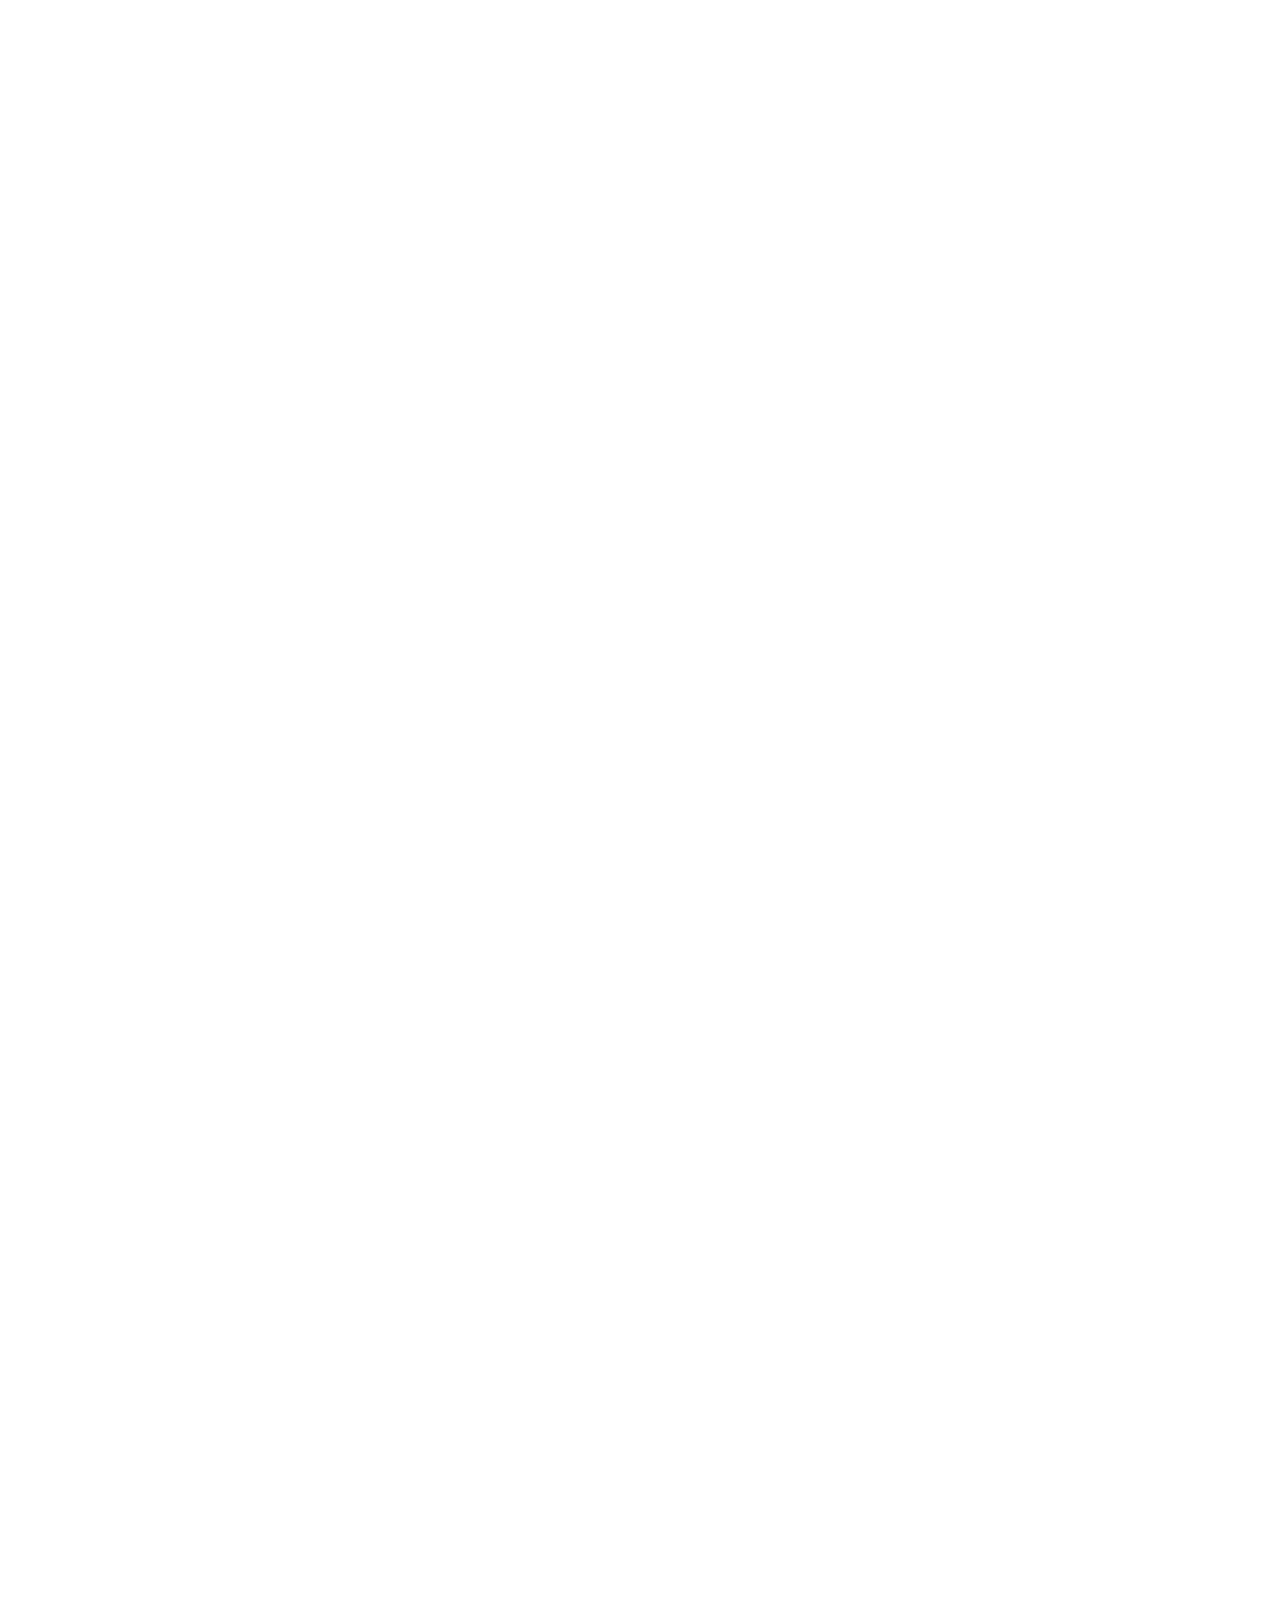
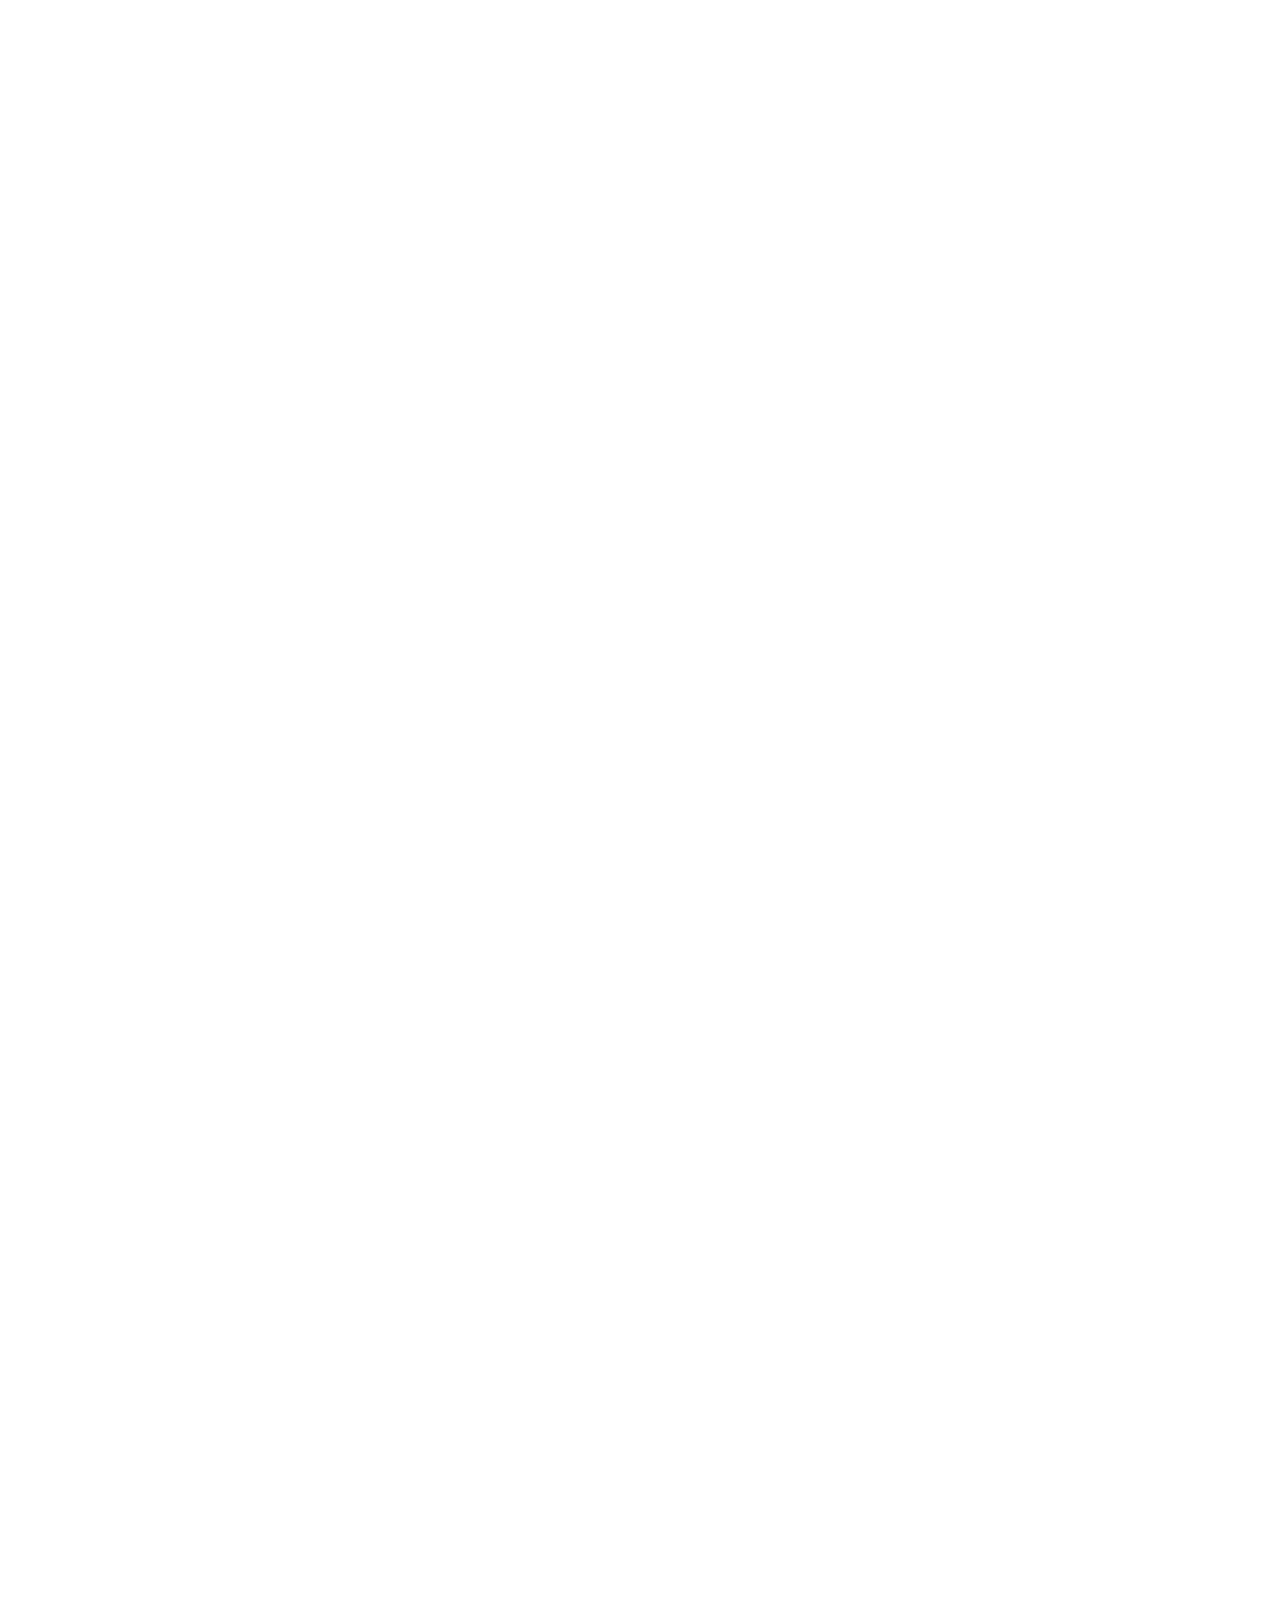
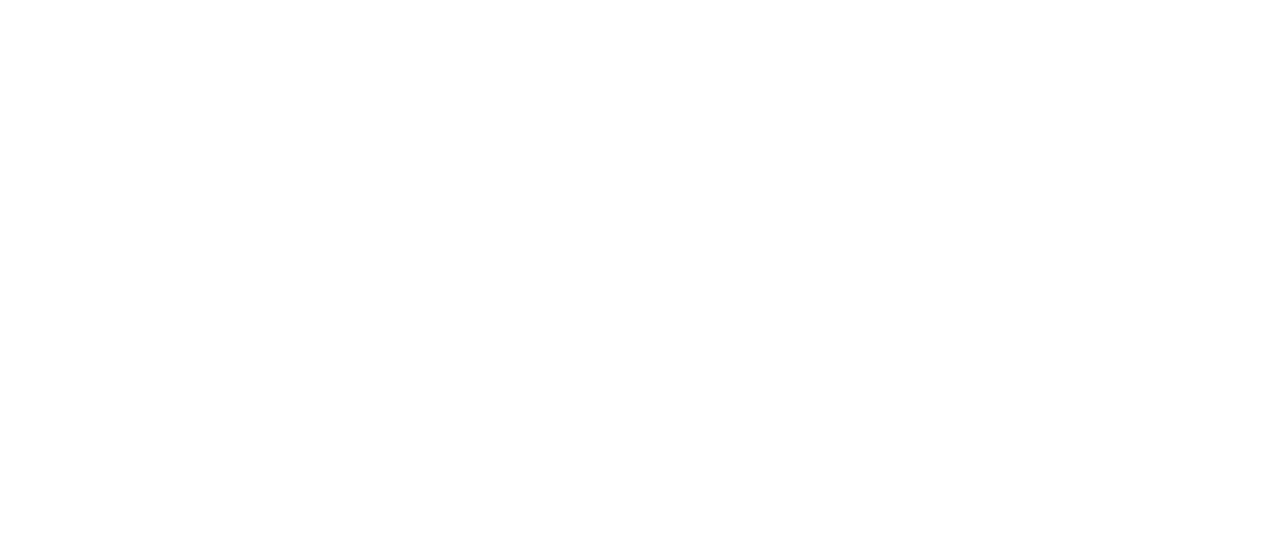
==== index.html @ 1b84c530 "initial template (with map bugs)" ====
<!DOCTYPE HTML>
<html>
	<head>
		<title>Citizen Science Mapping: Pilot Project for Climate Resilience</title>
		<meta http-equiv="content-type" content="text/html; charset=utf-8" />
		<meta name="description" content="Citizen Science Mapping: Pilot Project for Climate Resilience" />
		<meta name="keywords" content="Citizen Science Mapping, Climate Resilience, GeoGeo, Open Source GIS" />
		<!--[if lte IE 8]><script src="css/ie/html5shiv.js"></script><![endif]-->
		<script src="js/jquery.min.js"></script>
		<script src="js/jquery.poptrox.min.js"></script>
		<script src="js/skel.min.js"></script>
		<script src="js/init.js"></script>
    <script src='https://api.tiles.mapbox.com/mapbox.js/v1.6.2/mapbox.js'></script>
    <link href='https://api.tiles.mapbox.com/mapbox.js/v1.6.2/mapbox.css' rel='stylesheet' />
     <style>       
        #map { 
          position:absolute; 
          top:0; 
          bottom:0; 
          width:100%;
          height: 551px; 
        }
     </style>      
		<noscript>
			<link rel="stylesheet" href="css/skel-noscript.css" />
			<link rel="stylesheet" href="css/style.css" />
		</noscript>
		<!--[if lte IE 8]><link rel="stylesheet" href="css/ie/v8.css" /><![endif]-->
    
    
    
	</head>
	<body>

		<!-- Header -->
			<header id="header">

				<!-- Logo -->
					<h1 id="logo"><a href="#">Citizen Science Mapping</a></h1>
				
				<!-- Nav -->
					<nav id="nav">
						<ul>
							<li><a href="#intro">Intro</a></li>
							<li><a href="#one">What I Do</a></li>
							<li><a href="#two">Who I Am</a></li>
							<li><a href="#work">My Work</a></li>
							<li><a href="#contact">Contact</a></li>
						</ul>
					</nav>

			</header>
			
		<!-- Intro -->
			<section id="intro" class="main style1 dark fullscreen">
				<div class="content container small">
					<header>
						<h2>Hey.</h2>
					</header>
					<p>Welcome to <strong>Big Picture</strong> a responsive site template designed
					by <a href="http://html5up.net">HTML5 UP</a>, built on <a href="http://skeljs.org">skelJS</a>,
					and released for free under the <a href="http://html5up.net/license/">Creative Commons Attribution 3.0 license</a>.</p>
					<footer>
						<a href="#one" class="button style2 down">More</a>
					</footer>
				</div>
			</section>
		
		<!-- One -->
			<section id="one" class="main style2 right dark fullscreen">
				<div class="content box style2">
					<header>
						<h2>What I Do</h2>
					</header>
					<p>Lorem ipsum dolor sit amet et sapien sed elementum egestas dolore condimentum. 
					Fusce blandit ultrices sapien, in accumsan orci rhoncus eu. Sed sodales venenatis arcu, 
					id varius justo euismod in. Curabitur egestas consectetur magna urna.</p>
				</div>
				<a href="#two" class="button style2 down anchored">Next</a>
			</section>
		
		<!-- Two -->
			<section id="two" class="main style2 left dark fullscreen">
				<div class="content box style2">
					<header>
						<h2>Who I Am</h2>
					</header>
					<p>Lorem ipsum dolor sit amet et sapien sed elementum egestas dolore condimentum. 
					Fusce blandit ultrices sapien, in accumsan orci rhoncus eu. Sed sodales venenatis arcu, 
					id varius justo euismod in. Curabitur egestas consectetur magna urna.</p>
				</div>
				<a href="#work" class="button style2 down anchored">Next</a>
			</section>
			
		<!-- Work -->
			<section id="work" class="main style3 primary">
				  <header>
						<h2>Spot the Difference</h2>
					
            <!-- Interactive Swipe Map -->
       
       
          <style>
              #range {
                margin-left:0px;
                width: 100%;
                position: absolute;                
              }
              .leaflet-top .leaflet-control-zoom {
                margin-top: 20px;
              }
          </style>   
          <div id='map'></div>
					<input id="range" type="range" min="0" max="1.0" step="any" style="width: 100%; position:absolute" />
          
            <script>
                var map = L.mapbox.map('map');
            
                L.mapbox.tileLayer('paulgeorgie.gje46fck').addTo(map);
                var overlay = L.mapbox.tileLayer('paulgeorgie.i6b1dp31').addTo(map);
            
                var range = document.getElementById('range');
            
                function clip() {
                    var nw = map.containerPointToLayerPoint([0, 0]),
                        se = map.containerPointToLayerPoint(map.getSize()),
                        clipX = nw.x + (se.x - nw.x) * range.value;
            
                    overlay.getContainer().style.clip = 'rect(' + [nw.y, clipX, se.y, nw.x].join('px,') + 'px)';
                }
            
                range['oninput' in range ? 'oninput' : 'onchange'] = clip;
                map.on('move', clip);
            
                map.setView([56.444, -3.196], 12);    
            
            </script>
            
          </header>
          
          
            


			</section>
			
		<!-- Contact -->
			<section id="contact" class="main style3 secondary">
				<div class="content container">
					<header>
						<h2>Say Hello.</h2>
						<p>Lorem ipsum dolor sit amet et sapien sed elementum egestas dolore condimentum.</p>
					</header>
					<div class="box container small">
					
						<!--
							 Contact Form
							 
							 To get this working, place a script on your server to receive the form data, then
							 point the "action" attribute to it (eg. action="http://mydomain.tld/mail.php").
							 More on how it all works here: http://www.1stwebdesigner.com/tutorials/custom-php-contact-forms/
						-->
							<form method="post" action="#">
								<div class="row half">
									<div class="6u"><input type="text" name="name" placeholder="Name" /></div>
									<div class="6u"><input type="text" name="email" placeholder="Email" /></div>
								</div>
								<div class="row half">
									<div class="12u"><textarea name="message" placeholder="Message" rows="6"></textarea></div>
								</div>
								<div class="row">
									<div class="12u">
										<ul class="actions">
											<li><input type="submit" class="button" value="Send Message" /></li>
										</ul>
									</div>
								</div>
							</form>

					</div>
				</div>
			</section>
			
		<!-- Footer -->
			<footer id="footer">
			
				<!--
				     Social Icons
				     
				     Use anything from here: http://fortawesome.github.io/Font-Awesome/cheatsheet/)
				-->
					<ul class="actions">
						<li><a href="#" class="fa solo fa-twitter"><span>Twitter</span></a></li>
						<li><a href="#" class="fa solo fa-facebook"><span>Facebook</span></a></li>
						<li><a href="#" class="fa solo fa-google-plus"><span>Google+</span></a></li>
						<li><a href="#" class="fa solo fa-dribbble"><span>Dribbble</span></a></li>
						<li><a href="#" class="fa solo fa-pinterest"><span>Pinterest</span></a></li>
						<li><a href="#" class="fa solo fa-instagram"><span>Instagram</span></a></li>
					</ul>

				<!-- Menu -->
					<ul class="menu">
						<li>&copy; Untitled</li>
						<li>Design: <a href="http://html5up.net/">HTML5 UP</a></li>
					</ul>
			
			</footer>

	</body>
</html>
---- css/skel-noscript.css ----
/* Resets (http://meyerweb.com/eric/tools/css/reset/ | v2.0 | 20110126 | License: none (public domain)) */

	html,body,div,span,applet,object,iframe,h1,h2,h3,h4,h5,h6,p,blockquote,pre,a,abbr,acronym,address,big,cite,code,del,dfn,em,img,ins,kbd,q,s,samp,small,strike,strong,sub,sup,tt,var,b,u,i,center,dl,dt,dd,ol,ul,li,fieldset,form,label,legend,table,caption,tbody,tfoot,thead,tr,th,td,article,aside,canvas,details,embed,figure,figcaption,footer,header,hgroup,menu,nav,output,ruby,section,summary,time,mark,audio,video{margin:0;padding:0;border:0;font-size:100%;font:inherit;vertical-align:baseline;}article,aside,details,figcaption,figure,footer,header,hgroup,menu,nav,section{display:block;}body{line-height:1;}ol,ul{list-style:none;}blockquote,q{quotes:none;}blockquote:before,blockquote:after,q:before,q:after{content:'';content:none;}table{border-collapse:collapse;border-spacing:0;}body{-webkit-text-size-adjust:none}

/* Box Model */

	*, *:before, *:after {
		-moz-box-sizing: border-box;
		-webkit-box-sizing: border-box;
		-o-box-sizing: border-box;
		-ms-box-sizing: border-box;
		box-sizing: border-box;
	}

/* Container */

	body {
		min-width: 1200px;
	}

	.container {
		width: 1200px;
		margin-left: auto;
		margin-right: auto;
	}

	/* Modifiers */
	
		.container.small {
			width: 900px;
		}

		.container.big {
			width: 100%;
			max-width: 1500px;
			min-width: 1200px;
		}

/* Grid */

	/* Cells */

		.\31 2u { width: 100% }
		.\31 1u { width: 91.6666666667% }
		.\31 0u { width: 83.3333333333% }
		.\39 u { width: 75% }
		.\38 u { width: 66.6666666667% }
		.\37 u { width: 58.3333333333% }
		.\36 u { width: 50% }
		.\35 u { width: 41.6666666667% }
		.\34 u { width: 33.3333333333% }
		.\33 u { width: 25% }
		.\32 u { width: 16.6666666667% }
		.\31 u { width: 8.3333333333% }
		.\-11u { margin-left: 91.6666666667% }
		.\-10u { margin-left: 83.3333333333% }
		.\-9u { margin-left: 75% }
		.\-8u { margin-left: 66.6666666667% }
		.\-7u { margin-left: 58.3333333333% }
		.\-6u { margin-left: 50% }
		.\-5u { margin-left: 41.6666666667% }
		.\-4u { margin-left: 33.3333333333% }
		.\-3u { margin-left: 25% }
		.\-2u { margin-left: 16.6666666667% }
		.\-1u { margin-left: 8.3333333333% }

		.row > * {
			padding: 50px 0 0 50px;
			float: left;
			-moz-box-sizing: border-box;
			-webkit-box-sizing: border-box;
			-o-box-sizing: border-box;
			-ms-box-sizing: border-box;
			box-sizing: border-box;
		}

		.row + .row > * {
			padding-top: 50px;
		}

		.row {
			margin-left: -50px;
		}

	/* Rows */

		.row:after {
			content: '';
			display: block;
			clear: both;
			height: 0;
		}

		.row:first-child > * {
			padding-top: 0;
		}

		.row > * {
			padding-top: 0;
		}

		/* Modifiers */

			/* Flush */

				.row.flush {
					margin-left: 0;
				}

				.row.flush > * {
					padding: 0 !important;
				}

			/* Quarter */

				.row.quarter > * {
					padding: 12.5px 0 0 12.5px;
				}

				.row.quarter + .row.quarter > * {
					padding-top: 12.5px;
				}

				.row.quarter {
					margin-left: -12.5px;
				}

			/* Half */

				.row.half > * {
					padding: 25px 0 0 25px;
				}

				.row.half + .row.half > * {
					padding-top: 25px;
				}

				.row.half {
					margin-left: -25px;
				}

			/* One and (a) Half */

				.row.oneandhalf > * {
					padding: 75px 0 0 75px;
				}

				.row.oneandhalf + .row.oneandhalf > * {
					padding-top: 75px;
				}

				.row.oneandhalf {
					margin-left: -75px;
				}

			/* Double */

				.row.double > * {
					padding: 100px 0 0 100px;
				}

				.row.double + .row.double > * {
					padding-top: 100px;
				}

				.row.double {
					margin-left: -100px;
				}
---- css/style.css ----
@charset 'UTF-8';
@import url(http://fonts.googleapis.com/css?family=Source+Sans+Pro:300,900);
@font-face{font-family:'FontAwesome';src:url('font/fontawesome-webfont.eot?v=4.0.1');src:url('font/fontawesome-webfont.eot?#iefix&v=4.0.1') format('embedded-opentype'),url('font/fontawesome-webfont.woff?v=4.0.1') format('woff'),url('font/fontawesome-webfont.ttf?v=4.0.1') format('truetype'),url('font/fontawesome-webfont.svg?v=4.0.1#fontawesomeregular') format('svg');font-weight:normal;font-style:normal}

/*********************************************************************************/
/* Basic                                                                         */
/*********************************************************************************/

	body {
		background: #fff;
	}

		body.loading {
		}
		
			body.loading * {
				-moz-transition: none !important;
				-webkit-transition: none !important;
				-o-transition: none !important;
				-ms-transition: none !important;
				transition: none !important;
			}

	body,input,textarea,select {
		font-family: 'Source Sans Pro', sans-serif;
		font-weight: 300;
		font-size: 18pt;
		line-height: 1.75em;
		color: #39454b;
		letter-spacing: 0.5px;
	}

	h1,h2,h3,h4,h5,h6 {
		font-weight: 900;
		color: inherit;
	}
	
		h1 a, h2 a, h3 a, h4 a, h5 a, h6 a {
			color: inherit;
			text-decoration: none;
		}
		
	h2 {
		font-size: 2.25em;
		letter-spacing: -2px;
		line-height: 1.25em;
	}
		
	strong, b {
		font-weight: 900;
		color: inherit;
	}
	
	em, i {
		font-style: italic;
	}

	a {
		color: #98c593;

		-moz-transition: all 0.2s ease-in-out, color 0.2s ease-in-out;
		-webkit-transition: all 0.2s ease-in-out, color 0.2s ease-in-out;
		-o-transition: all 0.2s ease-in-out, color 0.2s ease-in-out;
		-ms-transition: all 0.2s ease-in-out, color 0.2s ease-in-out;
		transition: all 0.2s ease-in-out, color 0.2s ease-in-out;
	}

	sub {
		position: relative;
		top: 0.5em;
		font-size: 0.8em;
	}
	
	sup {
		position: relative;
		top: -0.5em;
		font-size: 0.8em;
	}
	
	hr {
		border: 0;
		border-top: solid 1px #ddd;
	}
	
	blockquote {
		border-left: solid 0.5em #ddd;
		padding: 1em 0 1em 2em;
		font-style: italic;
	}
	
	p, ul, ol, dl, table {
		margin-bottom: 1em;
	}

	header {
		margin-bottom: 1em;
	}
	
		header p {
			display: block;
			margin: 1em 0 0 0;
			padding: 0 0 0.5em 0;
		}
		
	footer {
		margin-top: 2em;
	}

	br.clear {
		clear: both;
	}

	/* Sections/Articles */
	
		section,
		article {
			margin-bottom: 3em;
		}
		
		section > :last-child,
		article > :last-child {
			margin-bottom: 0;
		}

		section > .content > :last-child,
		article > .content > :last-child {
			margin-bottom: 0;
		}

		section:last-child,
		article:last-child {
			margin-bottom: 0;
		}

		.row > section,
		.row > article {
			margin-bottom: 0;
		}

	/* Images */

		.image {
			position: relative;
			display: inline-block;
		}
		
			.image:before {
				content: '';
				position: absolute;
				left: 0;
				top: 0;
				width: 100%;
				height: 100%;
				background: url('images/overlay.png');
			}
		
			.image img {
				display: block;
				width: 100%;
			}

			.image.featured {
				display: block;
				width: 100%;
				margin: 0 0 2em 0;
			}
			
			.image.full {
				display: block;
				width: 100%;
			}
			
			.image.left {
				float: left;
				margin: 0 2em 2em 0;
			}
			
			.image.centered {
				display: block;
				margin: 0 0 2em 0;
			}

				.image.centered img {
					margin: 0 auto;
					width: auto;
				}

	/* Lists */

		ul.default {
			list-style: disc;
			padding-left: 1em;
		}
		
			ul.default li {
				padding-left: 0.5em;
			}		

		ul.icons {
			cursor: default;
		}	
		
			ul.icons li {
				display: inline-block;
			}
			
				ul.icons a {
					display: inline-block;
					width: 2em;
					height: 2em;
					line-height: 2em;
					text-align: center;
					border: 0;
				}

		ul.menu {
			cursor: default;
		}
		
			ul.menu li {
				display: inline-block;
				line-height: 1em;
				border-left: solid 1px rgba(145,146,147,0.25);
				padding: 0 0 0 0.5em;
				margin: 0 0 0 0.5em;
			}
			
			ul.menu li:first-child {
				border-left: 0;
				padding-left: 0;
				margin-left: 0;
			}

		ul.actions {
			cursor: default;
		}
		
			ul.actions li {
				display: inline-block;
				margin: 0 0 0 0.5em;
			}
			
			ul.actions li:first-child {
				margin-left: 0;
			}

		ol.default {
			list-style: decimal;
			padding-left: 1.25em;
		}

			ol.default li {
				padding-left: 0.25em;
			}

	/* Forms */

		form {
		}
		
			form label {
				display: block;
			}
		
			form input[type="text"],
			form input[type="password"],
			form select,
			form textarea {
				display: block;
				width: 100%;
				padding: 0.75em;
				background: none;
				border: solid 2px rgba(185,186,187,0.25);
				color: inherit;
				border-radius: 0.5em;
				outline: none;

				-moz-appearance: none;
				-webkit-appearance: none;
				-o-appearance: none;
				-ms-appearance: none;
				appearance: none;

				-moz-transition: all 0.2s ease-in-out, color 0.2s ease-in-out;
				-webkit-transition: all 0.2s ease-in-out, color 0.2s ease-in-out;
				-o-transition: all 0.2s ease-in-out, color 0.2s ease-in-out;
				-ms-transition: all 0.2s ease-in-out, color 0.2s ease-in-out;
				transition: all 0.2s ease-in-out, color 0.2s ease-in-out;
			}

				form input[type="text"]:hover,
				form input[type="password"]:hover,
				form select:hover,
				form textarea:hover {
				}

				form input[type="text"]:focus,
				form input[type="password"]:focus,
				form select:focus,
				form textarea:focus {
					border-color: #9ac8e9;
				}

			form input[type="text"],
			form input[type="password"],
			form select {
				line-height: 1em;
			}
				
			form textarea {
				min-height: 8em;
			}

			form .formerize-placeholder {
				color: rgba(145,146,147,0.85) !important;
			}

			form ::-webkit-input-placeholder {
				color: rgba(145,146,147,0.85) !important;
			}

			form :-moz-placeholder {
				color: rgba(145,146,147,0.85) !important;
			}

			form ::-moz-placeholder {
				color: rgba(145,146,147,0.85) !important;
			}

			form :-ms-input-placeholder {
				color: rgba(145,146,147,0.85) !important;
			}

			form ::-moz-focus-inner {
				border: 0;
			}
			
	/* Tables */
	
		table {
			width: 100%;
		}
		
			table.default {
				width: 100%;
			}
			
				table.default tbody tr:nth-child(2n+2) {
					background: #f4f4f4;
				}
				
				table.default td {
					padding: 0.5em 1em 0.5em 1em;
				}
				
				table.default th {
					text-align: left;
					font-weight: 900;
					padding: 0.5em 1em 0.5em 1em;
				}
			
				table.default thead {
					background: #444;
					color: #fff;
				}
				
				table.default tfoot {
					background: #eee;
				}
				
				table.default tbody {
				}

	/* Buttons */
		
		.button {
			background-color: #98c593;
			border: 0;
			border-radius: 3.5em;
			color: #fff;
			cursor: pointer;
			display: inline-block;
			height: 3.5em;
			line-height: 3.5em;
			outline: 0;
			padding: 0 2em 0 2em;
			position: relative;
			text-align: center;
			text-decoration: none;

			-moz-appearance: none;
			-webkit-appearance: none;
			-o-appearance: none;
			-ms-appearance: none;
			appearance: none;

			-moz-transition: all 0.2s ease-in-out;
			-webkit-transition: all 0.2s ease-in-out;
			-o-transition: all 0.2s ease-in-out;
			-ms-transition: all 0.2s ease-in-out;
			transition: all 0.2s ease-in-out;
		}

			.button.down {
				width: 5em;
				height: 5em;
				line-height: 4.5em;
				padding: 0;
				background-image: url('images/dark-arrow.svg');
				background-position: center center;
				background-repeat: no-repeat;
				text-indent: -10em;
				overflow: hidden;
			}
			
				.button.down.anchored {
					bottom: 0;
					border-bottom: 0;
					border-radius: 3em 3em 0 0;
					height: 4.5em;
					margin-left: -2.5em;
				}
			
			.button.anchored {
				position: absolute;
				left: 50%;
			}
			
			.button:hover {
				background-color: #a8d5a3;
			}
			
			.button:active {
				background-color: #88b583;
			}

			.button.style2 {
				background-color: transparent;
				border: solid 2px #e5e6e7;
				color: inherit;
			}

				.button.style2:hover {
					background-color: rgba(145,146,147,0.035);
				}
				
				.button.style2.down {
					background-image: url('images/arrow.svg');
				}

	/* Box */

		.box {
			background: #fff;
			color: #39454b;
			padding: 2em;
		}
		
			.box.style2 {
				padding: 3.5em 2.5em 3.5em 2.5em;
			}

	/* Main */
		
		.main {
			position: relative;
			margin: 0;
			overflow-x: hidden;
		}
		
			.main.style1 {
				text-align: center;
				padding: 10em 0 10em 0;
			}
			
				.main.style1 h2 {
					font-size: 4.25em;
					line-height: 1em;
					letter-spacing: -4px;
				}
				
				.main.style1 .content {
					opacity: 1.0;

					-moz-transition: all 1s ease;
					-webkit-transition: all 1s ease;
					-o-transition: all 1s ease;
					-ms-transition: all 1s ease;
					transition: all 1s ease;
					
					-moz-transform: translateZ(0);
					-webkit-transform: translateZ(0);
					-o-transform: translateZ(0);
					-ms-transform: translateZ(0);
					transform: translateZ(0);
				}
				
			.main.style1.inactive {
			}
			
				.main.style1.inactive .content {
					opacity: 0;
				}
		
			.main.style2 {
				padding: 10em 0 10em 0;
				overflow: hidden;
			}
			
				.main.style2 .content {
					position: relative;
					width: 35%;

					-moz-transition: all 1s ease;
					-webkit-transition: all 1s ease;
					-o-transition: all 1s ease;
					-ms-transition: all 1s ease;
					transition: all 1s ease;
					
					-moz-transform: translateZ(0);
					-webkit-transform: translateZ(0);
					-o-transform: translateZ(0);
					-ms-transform: translateZ(0);
					transform: translateZ(0);
				}
			
				.main.style2.left {
				}

					.main.style2.left .content {
						left: 0;
					}

				.main.style2.right {
				}

					.main.style2.right .content {
						left: 65%;
					}

				.main.style2.inactive {
				}

					.main.style2.inactive .content {
					}

						.main.style2.inactive.left .content {
							left: -35%;
						}

						.main.style2.inactive.right .content {
							left: 100%;
						}
		
			.main.style3 {
				text-align: center;
				padding: 6em 0 6em 0;
			}

				.main.style3 .content {
				}

					.main.style3 .content > header {
						margin-bottom: 2em;
					}

				.main.style3.primary {
					background: #fff;
				}
			
				.main.style3.secondary {
					background: #f5f6f7;
				}

	/* Dark */

		.dark {
			color: #fff;
		}

			.dark a {
				color: #fff;
			}
		
			.dark .button.style2 {
				border-color: inherit;
				background-color: rgba(64,64,64,0.05);
			}

				.dark .button.style2:hover {
					background-color: rgba(255,255,255,0.1);
				}
				
				.dark .button.style2.down {
					background-image: url('images/dark-arrow.svg');
				}
		
/*********************************************************************************/
/* Icons                                                                         */
/* Powered by Font Awesome by Dave Gandy | http://fontawesome.io                 */
/* Licensed under the SIL OFL 1.1 (font), MIT (CSS)                              */
/*********************************************************************************/

	.fa {
		text-decoration: none;
	}

		.fa.solo {
		}
		
			.fa.solo span {
				display: none;
			}

		.fa:before {
			display:inline-block;
			font-family: FontAwesome;
			font-size: 1.25em;
			text-decoration: none;
			font-style: normal;
			font-weight: normal;
			line-height: 1;
			-webkit-font-smoothing:antialiased;
			-moz-osx-font-smoothing:grayscale;
		}

		.fa-lg{font-size:1.3333333333333333em;line-height:.75em;vertical-align:-15%}
		.fa-2x{font-size:2em}
		.fa-3x{font-size:3em}
		.fa-4x{font-size:4em}
		.fa-5x{font-size:5em}
		.fa-fw{width:1.2857142857142858em;text-align:center}
		.fa-ul{padding-left:0;margin-left:2.142857142857143em;list-style-type:none}.fa-ul>li{position:relative}
		.fa-li{position:absolute;left:-2.142857142857143em;width:2.142857142857143em;top:.14285714285714285em;text-align:center}.fa-li.fa-lg{left:-1.8571428571428572em}
		.fa-border{padding:.2em .25em .15em;border:solid .08em #eee;border-radius:.1em}
		.pull-right{float:right}
		.pull-left{float:left}
		.fa.pull-left{margin-right:.3em}
		.fa.pull-right{margin-left:.3em}
		.fa-spin{-webkit-animation:spin 2s infinite linear;-moz-animation:spin 2s infinite linear;-o-animation:spin 2s infinite linear;animation:spin 2s infinite linear}
		@-moz-keyframes spin{0%{-moz-transform:rotate(0deg)} 100%{-moz-transform:rotate(359deg)}}@-webkit-keyframes spin{0%{-webkit-transform:rotate(0deg)} 100%{-webkit-transform:rotate(359deg)}}@-o-keyframes spin{0%{-o-transform:rotate(0deg)} 100%{-o-transform:rotate(359deg)}}@-ms-keyframes spin{0%{-ms-transform:rotate(0deg)} 100%{-ms-transform:rotate(359deg)}}@keyframes spin{0%{transform:rotate(0deg)} 100%{transform:rotate(359deg)}}.fa-rotate-90{filter:progid:DXImageTransform.Microsoft.BasicImage(rotation=1);-webkit-transform:rotate(90deg);-moz-transform:rotate(90deg);-ms-transform:rotate(90deg);-o-transform:rotate(90deg);transform:rotate(90deg)}
		.fa-rotate-180{filter:progid:DXImageTransform.Microsoft.BasicImage(rotation=2);-webkit-transform:rotate(180deg);-moz-transform:rotate(180deg);-ms-transform:rotate(180deg);-o-transform:rotate(180deg);transform:rotate(180deg)}
		.fa-rotate-270{filter:progid:DXImageTransform.Microsoft.BasicImage(rotation=3);-webkit-transform:rotate(270deg);-moz-transform:rotate(270deg);-ms-transform:rotate(270deg);-o-transform:rotate(270deg);transform:rotate(270deg)}
		.fa-flip-horizontal{filter:progid:DXImageTransform.Microsoft.BasicImage(rotation=0, mirror=1);-webkit-transform:scale(-1, 1);-moz-transform:scale(-1, 1);-ms-transform:scale(-1, 1);-o-transform:scale(-1, 1);transform:scale(-1, 1)}
		.fa-flip-vertical{filter:progid:DXImageTransform.Microsoft.BasicImage(rotation=2, mirror=1);-webkit-transform:scale(1, -1);-moz-transform:scale(1, -1);-ms-transform:scale(1, -1);-o-transform:scale(1, -1);transform:scale(1, -1)}
		.fa-stack{position:relative;display:inline-block;width:2em;height:2em;line-height:2em;vertical-align:middle}
		.fa-stack-1x,.fa-stack-2x{position:absolute;left:0;width:100%;text-align:center}
		.fa-stack-1x{line-height:inherit}
		.fa-stack-2x{font-size:2em}
		.fa-inverse{color:#fff}
		.fa-glass:before{content:"\f000"}
		.fa-music:before{content:"\f001"}
		.fa-search:before{content:"\f002"}
		.fa-envelope-o:before{content:"\f003"}
		.fa-heart:before{content:"\f004"}
		.fa-star:before{content:"\f005"}
		.fa-star-o:before{content:"\f006"}
		.fa-user:before{content:"\f007"}
		.fa-film:before{content:"\f008"}
		.fa-th-large:before{content:"\f009"}
		.fa-th:before{content:"\f00a"}
		.fa-th-list:before{content:"\f00b"}
		.fa-check:before{content:"\f00c"}
		.fa-times:before{content:"\f00d"}
		.fa-search-plus:before{content:"\f00e"}
		.fa-search-minus:before{content:"\f010"}
		.fa-power-off:before{content:"\f011"}
		.fa-signal:before{content:"\f012"}
		.fa-gear:before,.fa-cog:before{content:"\f013"}
		.fa-trash-o:before{content:"\f014"}
		.fa-home:before{content:"\f015"}
		.fa-file-o:before{content:"\f016"}
		.fa-clock-o:before{content:"\f017"}
		.fa-road:before{content:"\f018"}
		.fa-download:before{content:"\f019"}
		.fa-arrow-circle-o-down:before{content:"\f01a"}
		.fa-arrow-circle-o-up:before{content:"\f01b"}
		.fa-inbox:before{content:"\f01c"}
		.fa-play-circle-o:before{content:"\f01d"}
		.fa-rotate-right:before,.fa-repeat:before{content:"\f01e"}
		.fa-refresh:before{content:"\f021"}
		.fa-list-alt:before{content:"\f022"}
		.fa-lock:before{content:"\f023"}
		.fa-flag:before{content:"\f024"}
		.fa-headphones:before{content:"\f025"}
		.fa-volume-off:before{content:"\f026"}
		.fa-volume-down:before{content:"\f027"}
		.fa-volume-up:before{content:"\f028"}
		.fa-qrcode:before{content:"\f029"}
		.fa-barcode:before{content:"\f02a"}
		.fa-tag:before{content:"\f02b"}
		.fa-tags:before{content:"\f02c"}
		.fa-book:before{content:"\f02d"}
		.fa-bookmark:before{content:"\f02e"}
		.fa-print:before{content:"\f02f"}
		.fa-camera:before{content:"\f030"}
		.fa-font:before{content:"\f031"}
		.fa-bold:before{content:"\f032"}
		.fa-italic:before{content:"\f033"}
		.fa-text-height:before{content:"\f034"}
		.fa-text-width:before{content:"\f035"}
		.fa-align-left:before{content:"\f036"}
		.fa-align-center:before{content:"\f037"}
		.fa-align-right:before{content:"\f038"}
		.fa-align-justify:before{content:"\f039"}
		.fa-list:before{content:"\f03a"}
		.fa-dedent:before,.fa-outdent:before{content:"\f03b"}
		.fa-indent:before{content:"\f03c"}
		.fa-video-camera:before{content:"\f03d"}
		.fa-picture-o:before{content:"\f03e"}
		.fa-pencil:before{content:"\f040"}
		.fa-map-marker:before{content:"\f041"}
		.fa-adjust:before{content:"\f042"}
		.fa-tint:before{content:"\f043"}
		.fa-edit:before,.fa-pencil-square-o:before{content:"\f044"}
		.fa-share-square-o:before{content:"\f045"}
		.fa-check-square-o:before{content:"\f046"}
		.fa-move:before{content:"\f047"}
		.fa-step-backward:before{content:"\f048"}
		.fa-fast-backward:before{content:"\f049"}
		.fa-backward:before{content:"\f04a"}
		.fa-play:before{content:"\f04b"}
		.fa-pause:before{content:"\f04c"}
		.fa-stop:before{content:"\f04d"}
		.fa-forward:before{content:"\f04e"}
		.fa-fast-forward:before{content:"\f050"}
		.fa-step-forward:before{content:"\f051"}
		.fa-eject:before{content:"\f052"}
		.fa-chevron-left:before{content:"\f053"}
		.fa-chevron-right:before{content:"\f054"}
		.fa-plus-circle:before{content:"\f055"}
		.fa-minus-circle:before{content:"\f056"}
		.fa-times-circle:before{content:"\f057"}
		.fa-check-circle:before{content:"\f058"}
		.fa-question-circle:before{content:"\f059"}
		.fa-info-circle:before{content:"\f05a"}
		.fa-crosshairs:before{content:"\f05b"}
		.fa-times-circle-o:before{content:"\f05c"}
		.fa-check-circle-o:before{content:"\f05d"}
		.fa-ban:before{content:"\f05e"}
		.fa-arrow-left:before{content:"\f060"}
		.fa-arrow-right:before{content:"\f061"}
		.fa-arrow-up:before{content:"\f062"}
		.fa-arrow-down:before{content:"\f063"}
		.fa-mail-forward:before,.fa-share:before{content:"\f064"}
		.fa-resize-full:before{content:"\f065"}
		.fa-resize-small:before{content:"\f066"}
		.fa-plus:before{content:"\f067"}
		.fa-minus:before{content:"\f068"}
		.fa-asterisk:before{content:"\f069"}
		.fa-exclamation-circle:before{content:"\f06a"}
		.fa-gift:before{content:"\f06b"}
		.fa-leaf:before{content:"\f06c"}
		.fa-fire:before{content:"\f06d"}
		.fa-eye:before{content:"\f06e"}
		.fa-eye-slash:before{content:"\f070"}
		.fa-warning:before,.fa-exclamation-triangle:before{content:"\f071"}
		.fa-plane:before{content:"\f072"}
		.fa-calendar:before{content:"\f073"}
		.fa-random:before{content:"\f074"}
		.fa-comment:before{content:"\f075"}
		.fa-magnet:before{content:"\f076"}
		.fa-chevron-up:before{content:"\f077"}
		.fa-chevron-down:before{content:"\f078"}
		.fa-retweet:before{content:"\f079"}
		.fa-shopping-cart:before{content:"\f07a"}
		.fa-folder:before{content:"\f07b"}
		.fa-folder-open:before{content:"\f07c"}
		.fa-resize-vertical:before{content:"\f07d"}
		.fa-resize-horizontal:before{content:"\f07e"}
		.fa-bar-chart-o:before{content:"\f080"}
		.fa-twitter-square:before{content:"\f081"}
		.fa-facebook-square:before{content:"\f082"}
		.fa-camera-retro:before{content:"\f083"}
		.fa-key:before{content:"\f084"}
		.fa-gears:before,.fa-cogs:before{content:"\f085"}
		.fa-comments:before{content:"\f086"}
		.fa-thumbs-o-up:before{content:"\f087"}
		.fa-thumbs-o-down:before{content:"\f088"}
		.fa-star-half:before{content:"\f089"}
		.fa-heart-o:before{content:"\f08a"}
		.fa-sign-out:before{content:"\f08b"}
		.fa-linkedin-square:before{content:"\f08c"}
		.fa-thumb-tack:before{content:"\f08d"}
		.fa-external-link:before{content:"\f08e"}
		.fa-sign-in:before{content:"\f090"}
		.fa-trophy:before{content:"\f091"}
		.fa-github-square:before{content:"\f092"}
		.fa-upload:before{content:"\f093"}
		.fa-lemon-o:before{content:"\f094"}
		.fa-phone:before{content:"\f095"}
		.fa-square-o:before{content:"\f096"}
		.fa-bookmark-o:before{content:"\f097"}
		.fa-phone-square:before{content:"\f098"}
		.fa-twitter:before{content:"\f099"}
		.fa-facebook:before{content:"\f09a"}
		.fa-github:before{content:"\f09b"}
		.fa-unlock:before{content:"\f09c"}
		.fa-credit-card:before{content:"\f09d"}
		.fa-rss:before{content:"\f09e"}
		.fa-hdd-o:before{content:"\f0a0"}
		.fa-bullhorn:before{content:"\f0a1"}
		.fa-bell:before{content:"\f0f3"}
		.fa-certificate:before{content:"\f0a3"}
		.fa-hand-o-right:before{content:"\f0a4"}
		.fa-hand-o-left:before{content:"\f0a5"}
		.fa-hand-o-up:before{content:"\f0a6"}
		.fa-hand-o-down:before{content:"\f0a7"}
		.fa-arrow-circle-left:before{content:"\f0a8"}
		.fa-arrow-circle-right:before{content:"\f0a9"}
		.fa-arrow-circle-up:before{content:"\f0aa"}
		.fa-arrow-circle-down:before{content:"\f0ab"}
		.fa-globe:before{content:"\f0ac"}
		.fa-wrench:before{content:"\f0ad"}
		.fa-tasks:before{content:"\f0ae"}
		.fa-filter:before{content:"\f0b0"}
		.fa-briefcase:before{content:"\f0b1"}
		.fa-fullscreen:before{content:"\f0b2"}
		.fa-group:before{content:"\f0c0"}
		.fa-chain:before,.fa-link:before{content:"\f0c1"}
		.fa-cloud:before{content:"\f0c2"}
		.fa-flask:before{content:"\f0c3"}
		.fa-cut:before,.fa-scissors:before{content:"\f0c4"}
		.fa-copy:before,.fa-files-o:before{content:"\f0c5"}
		.fa-paperclip:before{content:"\f0c6"}
		.fa-save:before,.fa-floppy-o:before{content:"\f0c7"}
		.fa-square:before{content:"\f0c8"}
		.fa-reorder:before{content:"\f0c9"}
		.fa-list-ul:before{content:"\f0ca"}
		.fa-list-ol:before{content:"\f0cb"}
		.fa-strikethrough:before{content:"\f0cc"}
		.fa-underline:before{content:"\f0cd"}
		.fa-table:before{content:"\f0ce"}
		.fa-magic:before{content:"\f0d0"}
		.fa-truck:before{content:"\f0d1"}
		.fa-pinterest:before{content:"\f0d2"}
		.fa-pinterest-square:before{content:"\f0d3"}
		.fa-google-plus-square:before{content:"\f0d4"}
		.fa-google-plus:before{content:"\f0d5"}
		.fa-money:before{content:"\f0d6"}
		.fa-caret-down:before{content:"\f0d7"}
		.fa-caret-up:before{content:"\f0d8"}
		.fa-caret-left:before{content:"\f0d9"}
		.fa-caret-right:before{content:"\f0da"}
		.fa-columns:before{content:"\f0db"}
		.fa-unsorted:before,.fa-sort:before{content:"\f0dc"}
		.fa-sort-down:before,.fa-sort-asc:before{content:"\f0dd"}
		.fa-sort-up:before,.fa-sort-desc:before{content:"\f0de"}
		.fa-envelope:before{content:"\f0e0"}
		.fa-linkedin:before{content:"\f0e1"}
		.fa-rotate-left:before,.fa-undo:before{content:"\f0e2"}
		.fa-legal:before,.fa-gavel:before{content:"\f0e3"}
		.fa-dashboard:before,.fa-tachometer:before{content:"\f0e4"}
		.fa-comment-o:before{content:"\f0e5"}
		.fa-comments-o:before{content:"\f0e6"}
		.fa-flash:before,.fa-bolt:before{content:"\f0e7"}
		.fa-sitemap:before{content:"\f0e8"}
		.fa-umbrella:before{content:"\f0e9"}
		.fa-paste:before,.fa-clipboard:before{content:"\f0ea"}
		.fa-lightbulb-o:before{content:"\f0eb"}
		.fa-exchange:before{content:"\f0ec"}
		.fa-cloud-download:before{content:"\f0ed"}
		.fa-cloud-upload:before{content:"\f0ee"}
		.fa-user-md:before{content:"\f0f0"}
		.fa-stethoscope:before{content:"\f0f1"}
		.fa-suitcase:before{content:"\f0f2"}
		.fa-bell-o:before{content:"\f0a2"}
		.fa-coffee:before{content:"\f0f4"}
		.fa-cutlery:before{content:"\f0f5"}
		.fa-file-text-o:before{content:"\f0f6"}
		.fa-building:before{content:"\f0f7"}
		.fa-hospital:before{content:"\f0f8"}
		.fa-ambulance:before{content:"\f0f9"}
		.fa-medkit:before{content:"\f0fa"}
		.fa-fighter-jet:before{content:"\f0fb"}
		.fa-beer:before{content:"\f0fc"}
		.fa-h-square:before{content:"\f0fd"}
		.fa-plus-square:before{content:"\f0fe"}
		.fa-angle-double-left:before{content:"\f100"}
		.fa-angle-double-right:before{content:"\f101"}
		.fa-angle-double-up:before{content:"\f102"}
		.fa-angle-double-down:before{content:"\f103"}
		.fa-angle-left:before{content:"\f104"}
		.fa-angle-right:before{content:"\f105"}
		.fa-angle-up:before{content:"\f106"}
		.fa-angle-down:before{content:"\f107"}
		.fa-desktop:before{content:"\f108"}
		.fa-laptop:before{content:"\f109"}
		.fa-tablet:before{content:"\f10a"}
		.fa-mobile-phone:before,.fa-mobile:before{content:"\f10b"}
		.fa-circle-o:before{content:"\f10c"}
		.fa-quote-left:before{content:"\f10d"}
		.fa-quote-right:before{content:"\f10e"}
		.fa-spinner:before{content:"\f110"}
		.fa-circle:before{content:"\f111"}
		.fa-mail-reply:before,.fa-reply:before{content:"\f112"}
		.fa-github-alt:before{content:"\f113"}
		.fa-folder-o:before{content:"\f114"}
		.fa-folder-open-o:before{content:"\f115"}
		.fa-expand-o:before{content:"\f116"}
		.fa-collapse-o:before{content:"\f117"}
		.fa-smile-o:before{content:"\f118"}
		.fa-frown-o:before{content:"\f119"}
		.fa-meh-o:before{content:"\f11a"}
		.fa-gamepad:before{content:"\f11b"}
		.fa-keyboard-o:before{content:"\f11c"}
		.fa-flag-o:before{content:"\f11d"}
		.fa-flag-checkered:before{content:"\f11e"}
		.fa-terminal:before{content:"\f120"}
		.fa-code:before{content:"\f121"}
		.fa-reply-all:before{content:"\f122"}
		.fa-mail-reply-all:before{content:"\f122"}
		.fa-star-half-empty:before,.fa-star-half-full:before,.fa-star-half-o:before{content:"\f123"}
		.fa-location-arrow:before{content:"\f124"}
		.fa-crop:before{content:"\f125"}
		.fa-code-fork:before{content:"\f126"}
		.fa-unlink:before,.fa-chain-broken:before{content:"\f127"}
		.fa-question:before{content:"\f128"}
		.fa-info:before{content:"\f129"}
		.fa-exclamation:before{content:"\f12a"}
		.fa-superscript:before{content:"\f12b"}
		.fa-subscript:before{content:"\f12c"}
		.fa-eraser:before{content:"\f12d"}
		.fa-puzzle-piece:before{content:"\f12e"}
		.fa-microphone:before{content:"\f130"}
		.fa-microphone-slash:before{content:"\f131"}
		.fa-shield:before{content:"\f132"}
		.fa-calendar-o:before{content:"\f133"}
		.fa-fire-extinguisher:before{content:"\f134"}
		.fa-rocket:before{content:"\f135"}
		.fa-maxcdn:before{content:"\f136"}
		.fa-chevron-circle-left:before{content:"\f137"}
		.fa-chevron-circle-right:before{content:"\f138"}
		.fa-chevron-circle-up:before{content:"\f139"}
		.fa-chevron-circle-down:before{content:"\f13a"}
		.fa-html5:before{content:"\f13b"}
		.fa-css3:before{content:"\f13c"}
		.fa-anchor:before{content:"\f13d"}
		.fa-unlock-o:before{content:"\f13e"}
		.fa-bullseye:before{content:"\f140"}
		.fa-ellipsis-horizontal:before{content:"\f141"}
		.fa-ellipsis-vertical:before{content:"\f142"}
		.fa-rss-square:before{content:"\f143"}
		.fa-play-circle:before{content:"\f144"}
		.fa-ticket:before{content:"\f145"}
		.fa-minus-square:before{content:"\f146"}
		.fa-minus-square-o:before{content:"\f147"}
		.fa-level-up:before{content:"\f148"}
		.fa-level-down:before{content:"\f149"}
		.fa-check-square:before{content:"\f14a"}
		.fa-pencil-square:before{content:"\f14b"}
		.fa-external-link-square:before{content:"\f14c"}
		.fa-share-square:before{content:"\f14d"}
		.fa-compass:before{content:"\f14e"}
		.fa-toggle-down:before,.fa-caret-square-o-down:before{content:"\f150"}
		.fa-toggle-up:before,.fa-caret-square-o-up:before{content:"\f151"}
		.fa-toggle-right:before,.fa-caret-square-o-right:before{content:"\f152"}
		.fa-euro:before,.fa-eur:before{content:"\f153"}
		.fa-gbp:before{content:"\f154"}
		.fa-dollar:before,.fa-usd:before{content:"\f155"}
		.fa-rupee:before,.fa-inr:before{content:"\f156"}
		.fa-cny:before,.fa-rmb:before,.fa-yen:before,.fa-jpy:before{content:"\f157"}
		.fa-ruble:before,.fa-rouble:before,.fa-rub:before{content:"\f158"}
		.fa-won:before,.fa-krw:before{content:"\f159"}
		.fa-bitcoin:before,.fa-btc:before{content:"\f15a"}
		.fa-file:before{content:"\f15b"}
		.fa-file-text:before{content:"\f15c"}
		.fa-sort-alpha-asc:before{content:"\f15d"}
		.fa-sort-alpha-desc:before{content:"\f15e"}
		.fa-sort-amount-asc:before{content:"\f160"}
		.fa-sort-amount-desc:before{content:"\f161"}
		.fa-sort-numeric-asc:before{content:"\f162"}
		.fa-sort-numeric-desc:before{content:"\f163"}
		.fa-thumbs-up:before{content:"\f164"}
		.fa-thumbs-down:before{content:"\f165"}
		.fa-youtube-square:before{content:"\f166"}
		.fa-youtube:before{content:"\f167"}
		.fa-xing:before{content:"\f168"}
		.fa-xing-square:before{content:"\f169"}
		.fa-youtube-play:before{content:"\f16a"}
		.fa-dropbox:before{content:"\f16b"}
		.fa-stack-overflow:before{content:"\f16c"}
		.fa-instagram:before{content:"\f16d"}
		.fa-flickr:before{content:"\f16e"}
		.fa-adn:before{content:"\f170"}
		.fa-bitbucket:before{content:"\f171"}
		.fa-bitbucket-square:before{content:"\f172"}
		.fa-tumblr:before{content:"\f173"}
		.fa-tumblr-square:before{content:"\f174"}
		.fa-long-arrow-down:before{content:"\f175"}
		.fa-long-arrow-up:before{content:"\f176"}
		.fa-long-arrow-left:before{content:"\f177"}
		.fa-long-arrow-right:before{content:"\f178"}
		.fa-apple:before{content:"\f179"}
		.fa-windows:before{content:"\f17a"}
		.fa-android:before{content:"\f17b"}
		.fa-linux:before{content:"\f17c"}
		.fa-dribbble:before{content:"\f17d"}
		.fa-skype:before{content:"\f17e"}
		.fa-foursquare:before{content:"\f180"}
		.fa-trello:before{content:"\f181"}
		.fa-female:before{content:"\f182"}
		.fa-male:before{content:"\f183"}
		.fa-gittip:before{content:"\f184"}
		.fa-sun-o:before{content:"\f185"}
		.fa-moon-o:before{content:"\f186"}
		.fa-archive:before{content:"\f187"}
		.fa-bug:before{content:"\f188"}
		.fa-vk:before{content:"\f189"}
		.fa-weibo:before{content:"\f18a"}
		.fa-renren:before{content:"\f18b"}
		.fa-pagelines:before{content:"\f18c"}
		.fa-stack-exchange:before{content:"\f18d"}
		.fa-arrow-circle-o-right:before{content:"\f18e"}
		.fa-arrow-circle-o-left:before{content:"\f190"}
		.fa-toggle-left:before,.fa-caret-square-o-left:before{content:"\f191"}
		.fa-dot-circle-o:before{content:"\f192"}
		.fa-wheelchair:before{content:"\f193"}
		.fa-vimeo-square:before{content:"\f194"}
		.fa-turkish-lira:before,.fa-try:before{content:"\f195"}

/*********************************************************************************/
/* Header                                                                        */
/*********************************************************************************/

	#header {
		position: fixed;
		z-index: 10000;
		left: 0;
		top: 0;
		width: 100%;
		background: #fff;
		background: rgba(255,255,255,0.95);
		height: 3em;
		line-height: 3em;
		box-shadow: 0 0 0.15em 0 rgba(0,0,0,0.1);
	}
	
	body {
		padding-top: 3em;
	}

	#logo {
		position: absolute;
		left: 1em;
		top: 0;
		height: 3em;
		line-height: 3em;
		letter-spacing: -1px;
	}
	
		#logo a {
			font-size: 1.25em;
		}
	
	#nav {
		position: absolute;
		right: 0.5em;
		top: 0;
		height: 3em;
		line-height: 3em;
	}

		#nav ul {
			margin: 0;
		}

			#nav ul li {
				display: inline-block;
				margin-left: 0.5em;
				font-size: 0.9em;
			}
			
				#nav ul li a {
					display: block;
					color: inherit;
					text-decoration: none;
					height: 3em;
					line-height: 3em;
					padding: 0 0.5em 0 0.5em;
					outline: 0;
				}

/*********************************************************************************/
/* Intro                                                                         */
/*********************************************************************************/

	#intro {
		background: url('images/overlay.png'), url('../images/intro.jpg');
		background-size: 256px 256px, cover;
		background-attachment: fixed, fixed;
		background-position: top left, bottom center;
		background-repeat: repeat, no-repeat;
	}

/*********************************************************************************/
/* One                                                                           */
/*********************************************************************************/

	#one {
		background: url('images/overlay.png'), url('../images/one.jpg');
		background-size: 256px 256px, cover;
		background-attachment: fixed, fixed;
		background-position: top left, center center;
	}

/*********************************************************************************/
/* Two                                                                           */
/*********************************************************************************/

	#two {
		background: url('images/overlay.png'), url('../images/two.jpg');
		background-size: 256px 256px, cover;
		background-attachment: fixed, fixed;
		background-position: top left, center center;
	}

/*********************************************************************************/
/* Work                                                                          */
/*********************************************************************************/

	#work {
	}
	
		#work .row.images {
		}
	
			#work .row.images .image {
				position: relative;
				top: 0;
				left: 0;
				opacity: 1.0;
			
				-moz-transition: all 1s ease;
				-webkit-transition: all 1s ease;
				-o-transition: all 1s ease;
				-ms-transition: all 1s ease;
				transition: all 1s ease;
				
				-moz-transform: translateZ(0);
				-webkit-transform: translateZ(0);
				-o-transform: translateZ(0);
				-ms-transform: translateZ(0);
				transform: translateZ(0);
			}
		
			#work .row.images.inactive {
			}

				#work .row.images.inactive .image {
					opacity: 0;
				}
			
				#work .row.images.inactive .image.l {
					left: -14em;
				}
			
				#work .row.images.inactive .image.r {
					left: 14em;
				}
			
/*********************************************************************************/
/* Contact                                                                       */
/*********************************************************************************/

	#contact {
		padding-bottom: 0;
		overflow: hidden;
	}
	
		#contact .box {
			position: relative;
			bottom: 0;
			
			-moz-transition: all 1s ease;
			-webkit-transition: all 1s ease;
			-o-transition: all 1s ease;
			-ms-transition: all 1s ease;
			transition: all 1s ease;
			
			-moz-transform: translateZ(0);
			-webkit-transform: translateZ(0);
			-o-transform: translateZ(0);
			-ms-transform: translateZ(0);
			transform: translateZ(0);
		}
		
		#contact.inactive {
		}

			#contact.inactive .box {
				bottom: -30em;
			}

/*********************************************************************************/
/* Footer                                                                        */
/*********************************************************************************/
	
	#footer {
		position: relative;
		height: 5em;
		line-height: 5em;
		margin: 0;
		background: #39454b;
		color: #999;
		color: rgba(185,186,187,0.5);
		overflow: hidden;
	}

		#footer a {
			color: #999;
			color: rgba(185,186,187,0.5);
		}

			#footer a:hover {
				color: #bbb;
				color: rgba(185,186,187,1.0);
			}
	
		#footer .actions {
			position: absolute;
			left: 1em;
			top: 0.25em;
			height: 5em;
			line-height: 5em;
			margin: 0;
		}
		
			#footer .actions li {
				font-size: 1.25em;
				margin: 0;
			}
			
				#footer .actions li a {
					padding: 0.5em;
				}
		
		#footer .menu {
			position: absolute;
			right: 2em;
			top: 0;
			height: 5em;
			line-height: 5em;
			margin: 0;
		}
		
			#footer .menu li {
				font-size: 0.9em;
			}

/*********************************************************************************/
/* Poptrox                                                                       */
/*********************************************************************************/

	.poptrox-popup {
		background: #fff;
		-moz-box-sizing: content-box;
		-webkit-box-sizing: content-box;
		-o-box-sizing: content-box;
		-ms-box-sizing: content-box;
		box-sizing: content-box;
		padding-bottom: 3em;
		box-shadow: 0 0.1em 0.15em 0 rgba(0,0,0,0.15);
	}
	
		.poptrox-popup .loader {
			width: 48px;
			height: 48px;
			background: url('images/loader.gif');
			position: absolute;
			top: 50%;
			left: 50%;
			margin: -24px 0 0 -24px;
		}
	
		.poptrox-popup .caption {
			position: absolute;
			bottom: 0;
			left: 0;
			background: #fff;
			width: 100%;
			height: 3em;
			line-height: 2.8em;
			text-align: center;
			cursor: default;
			z-index: 1;
			font-size: 0.9em;
		}
		
		.poptrox-popup .nav-next,
		.poptrox-popup .nav-previous {
			position: absolute;
			top: 0;
			width: 50%;
			height: 100%;
			opacity: 0;
			cursor: pointer;
			background: rgba(0,0,0,0.01);
			-moz-transition: opacity 0.2s ease-in-out;
			-webkit-transition: opacity 0.2s ease-in-out;
			-o-transition: opacity 0.2s ease-in-out;
			-ms-transition: opacity 0.2s ease-in-out;
			transition: opacity 0.2s ease-in-out;
			-webkit-tap-highlight-color: rgba(255,255,255,0);
		}

			.poptrox-popup .nav-next:before,
			.poptrox-popup .nav-previous:before {
				content: '';
				position: absolute;
				width: 96px;
				height: 64px;
				background: url('images/poptrox-nav.svg');
				top: -moz-calc(50% - 1.5em);
				top: -webkit-calc(50% - 1.5em);
				top: -o-calc(50% - 1.5em);
				top: -ms-calc(50% - 1.5em);
				top: calc(50% - 1.5em);
				margin: -32px 0 0 0;
			}
		
			.poptrox-popup:hover .nav-next,
			.poptrox-popup:hover .nav-previous {
				opacity: 0.5;
			}

			.poptrox-popup:hover .nav-next:hover,
			.poptrox-popup:hover .nav-previous:hover {
				opacity: 1.0;
			}
			
			.poptrox-popup .nav-previous:before
			{
				-moz-transform: scaleX(-1);
				-webkit-transform: scaleX(-1);
				-o-transform: scaleX(-1);
				-ms-transform: scaleX(-1);
				transform: scaleX(-1);
				-ms-filter: "FlipH";			
				filter: FlipH;
			}

		.poptrox-popup .nav-next {
			right: 0;
		}

			.poptrox-popup .nav-next:before {
				right: 0;
			}
		
		.poptrox-popup .nav-previous {
			left: 0;
		}

			.poptrox-popup .nav-previous:before {
				left: 0;
			}
			
		.poptrox-popup .closer {
			position: absolute;
			top: 0;
			right: 0;
			width: 64px;
			height: 64px;
			text-indent: -9999px;
			z-index: 2;
			opacity: 0;
			-moz-transition: opacity 0.2s ease-in-out;
			-webkit-transition: opacity 0.2s ease-in-out;
			-o-transition: opacity 0.2s ease-in-out;
			-ms-transition: opacity 0.2s ease-in-out;
			transition: opacity 0.2s ease-in-out;
			-webkit-tap-highlight-color: rgba(255,255,255,0);
		}
		
			.poptrox-popup .closer:before {
				content: '';
				display: block;
				position: absolute;
				right: 16px;
				top: 16px;
				width: 40px;
				height: 40px;
				border-radius: 100%;
				box-shadow: inset 0 0 0 2px #fff;
				background: url('images/poptrox-closer.svg') center center;
				color: #fff !important;
			}

			.poptrox-popup:hover .closer {
				opacity: 0.5;
			}

			.poptrox-popup:hover .closer:hover {
				opacity: 1.0;
			}
			
/*********************************************************************************/
/* Touch Mode                                                                    */
/*********************************************************************************/

	body.touch {
	}
	
		body.touch .main {
			background-attachment: scroll !important;
		}
		
		body.touch .poptrox-popup {
		}

			body.touch .poptrox-popup .nav-next,
			body.touch .poptrox-popup .nav-previous,
			body.touch .poptrox-popup .closer {
				opacity: 1.0 !important;
			}
---- css/ie/v8.css ----
/*********************************************************************************/
/* Basic                                                                         */
/*********************************************************************************/

	.button, input, select, textarea {
		position: relative;
		-ms-behavior: url('css/ie/PIE.htc');
	}
	
	input, select, textarea {
		border: solid 1px #ccc;
	}

	/* Buttons */
		
		.button {
		}

			.button.down {
				text-indent: 0;
			}
	
/*********************************************************************************/
/* Intro                                                                         */
/*********************************************************************************/

	#intro {
		-ms-behavior: url('css/ie/backgroundsize.min.htc');
		background: url('../../images/intro.jpg');
		background-size: cover;
	}
	
		#intro:before {
			content: '';
			background: url('../images/overlay.png');
			width: 100%;
			height: 100%;
			position: absolute;
			left: 0;
			top: 0;
		}

/*********************************************************************************/
/* One                                                                           */
/*********************************************************************************/

	#one {
		-ms-behavior: url('css/ie/backgroundsize.min.htc');
		background: url('../../images/one.jpg');
		background-size: cover;
	}

		#one:before {
			content: '';
			background: url('../images/overlay.png');
			width: 100%;
			height: 100%;
			position: absolute;
			left: 0;
			top: 0;
		}

/*********************************************************************************/
/* Two                                                                           */
/*********************************************************************************/

	#two {
		-ms-behavior: url('css/ie/backgroundsize.min.htc');
		background: url('../../images/two.jpg');
		background-size: cover;
	}

		#two:before {
			content: '';
			background: url('../images/overlay.png');
			width: 100%;
			height: 100%;
			position: absolute;
			left: 0;
			top: 0;
		}
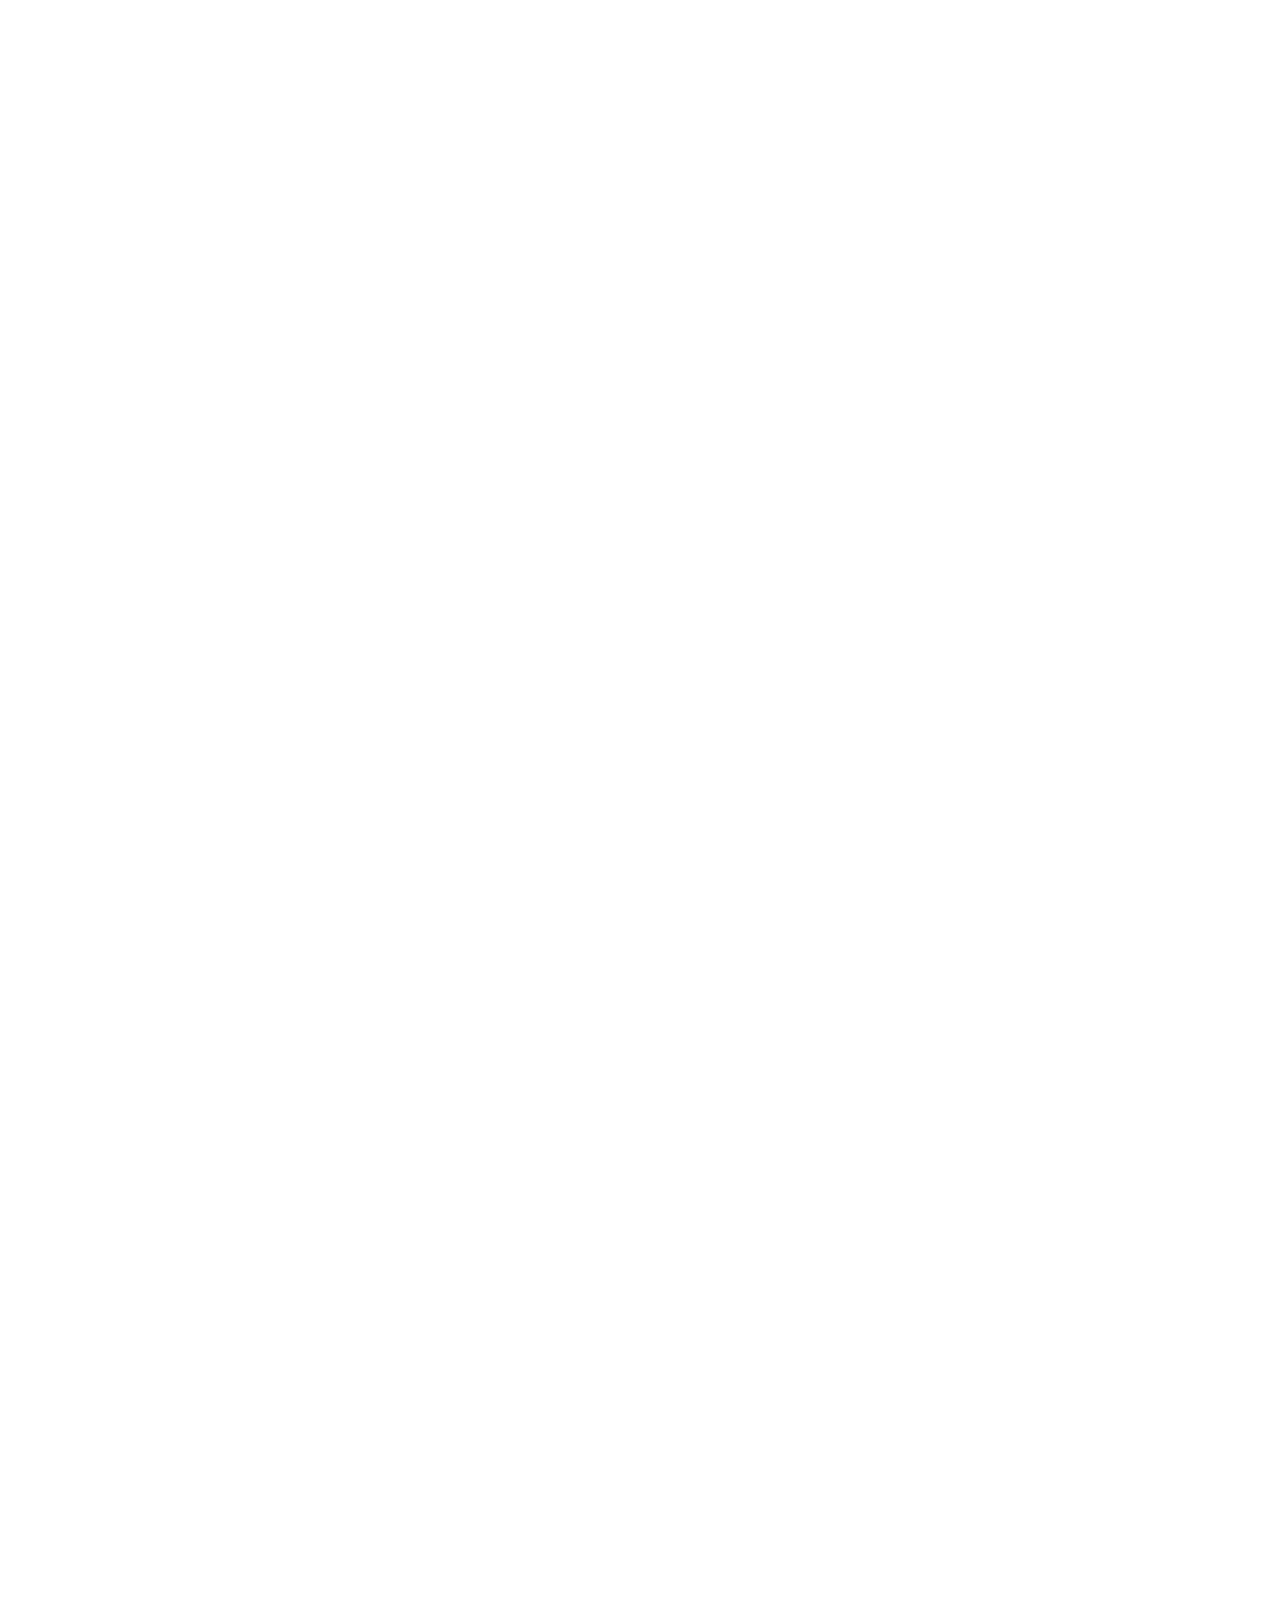
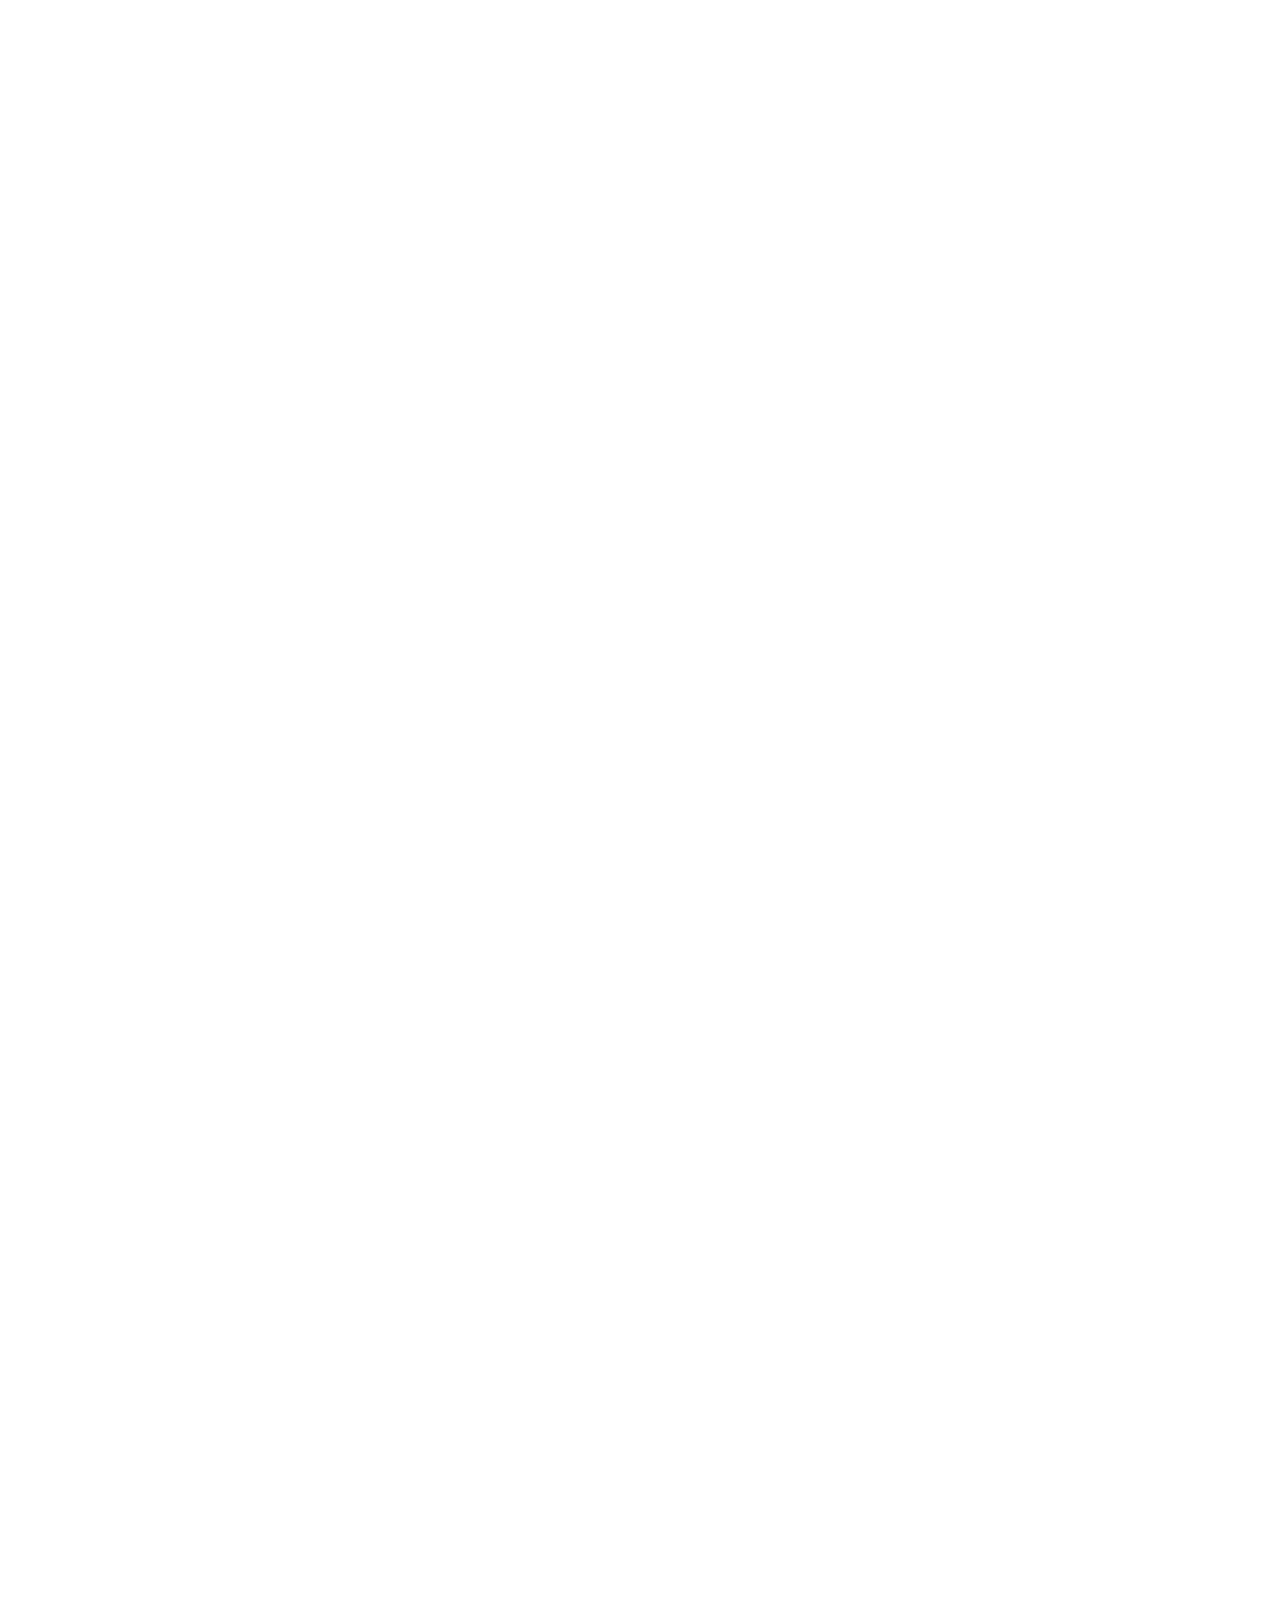
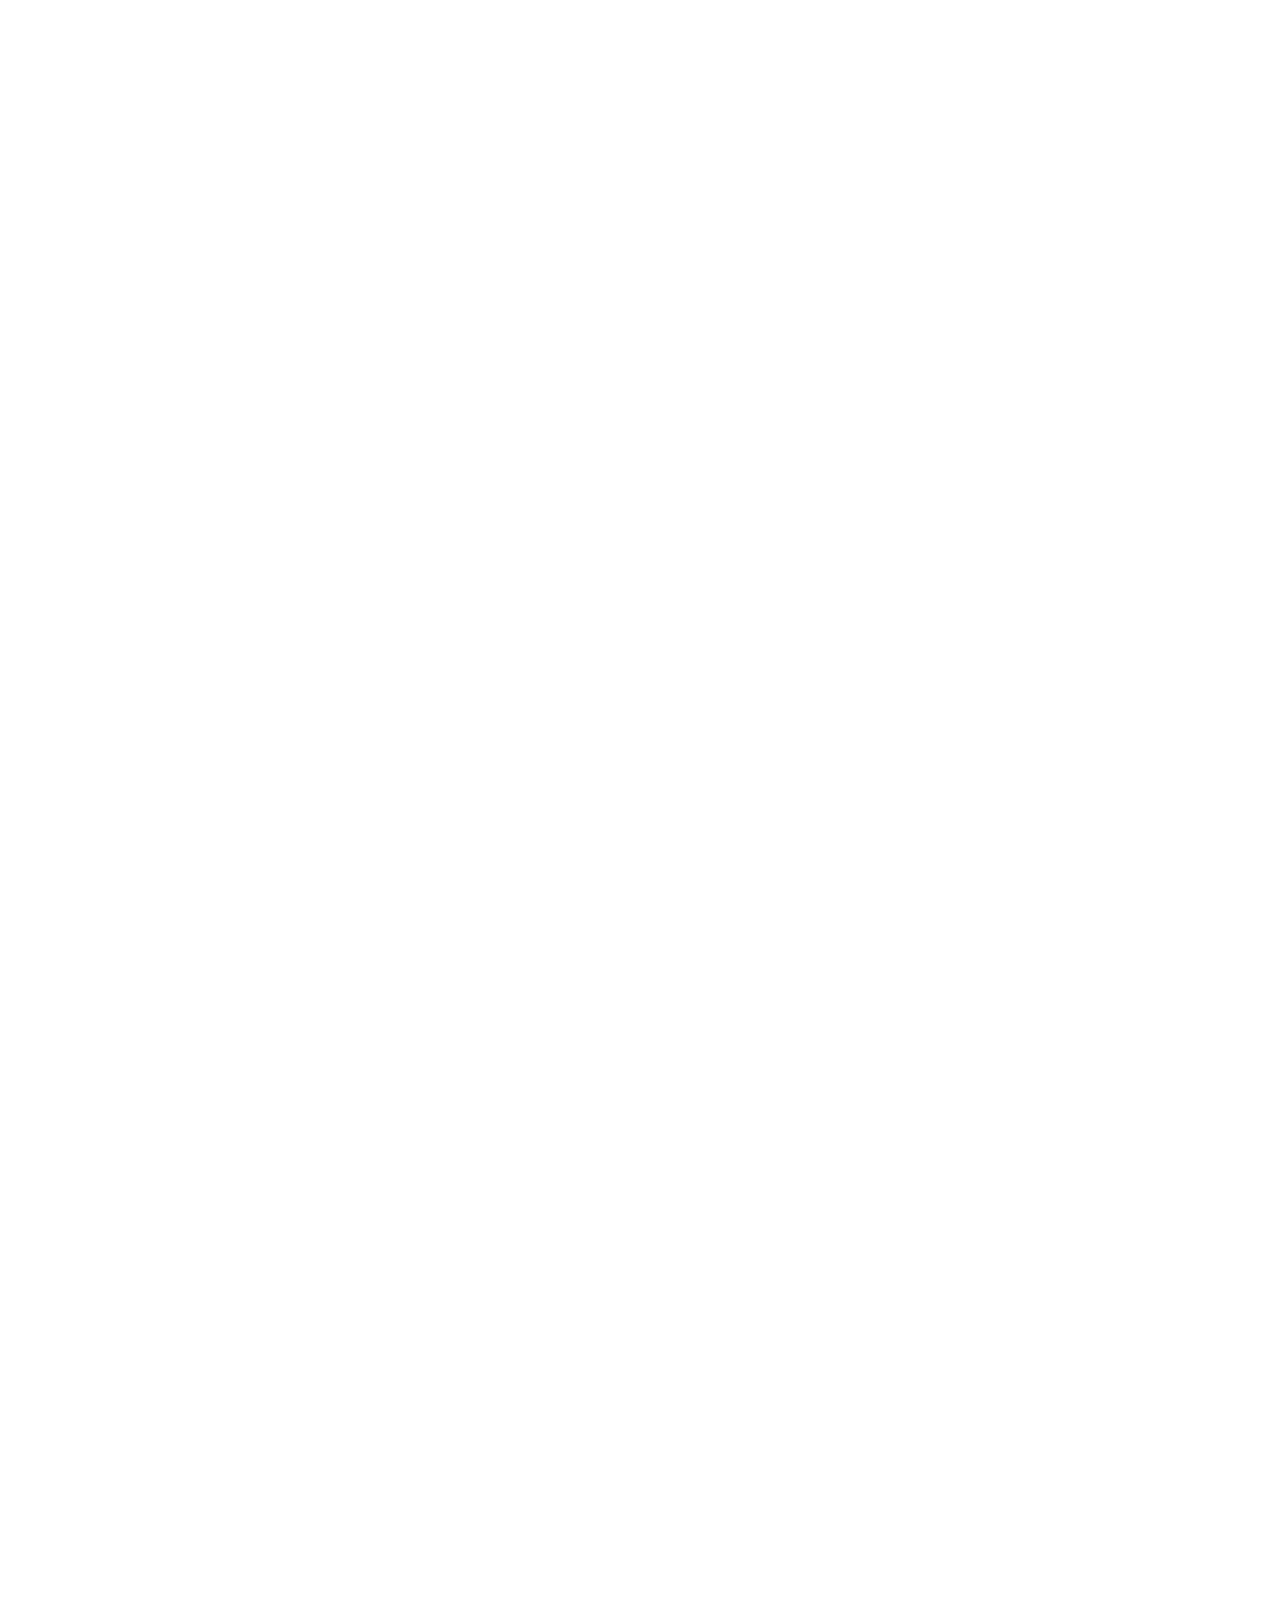
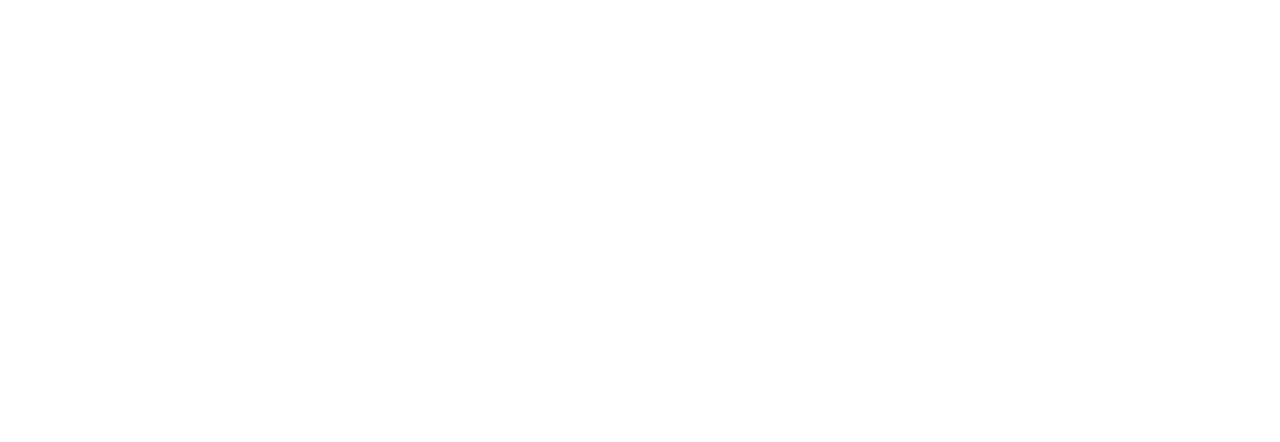
==== commit 7ecc552c: "updated look" ====
--- a/index.html
+++ b/index.html
@@ -9,18 +9,7 @@
 		<script src="js/jquery.min.js"></script>
 		<script src="js/jquery.poptrox.min.js"></script>
 		<script src="js/skel.min.js"></script>
-		<script src="js/init.js"></script>
-    <script src='https://api.tiles.mapbox.com/mapbox.js/v1.6.2/mapbox.js'></script>
-    <link href='https://api.tiles.mapbox.com/mapbox.js/v1.6.2/mapbox.css' rel='stylesheet' />
-     <style>       
-        #map { 
-          position:absolute; 
-          top:0; 
-          bottom:0; 
-          width:100%;
-          height: 551px; 
-        }
-     </style>      
+		<script src="js/init.js"></script>      
 		<noscript>
 			<link rel="stylesheet" href="css/skel-noscript.css" />
 			<link rel="stylesheet" href="css/style.css" />
@@ -42,9 +31,10 @@
 					<nav id="nav">
 						<ul>
 							<li><a href="#intro">Intro</a></li>
-							<li><a href="#one">What I Do</a></li>
-							<li><a href="#two">Who I Am</a></li>
-							<li><a href="#work">My Work</a></li>
+							<li><a href="#one">Pilot Study</a></li>
+							<li><a href="#two">Initial Engagement</a></li>
+              <li><a href="#three">Mapping Parties</a></li>
+							<li><a href="#work">Results</a></li>
 							<li><a href="#contact">Contact</a></li>
 						</ul>
 					</nav>
@@ -55,11 +45,10 @@
 			<section id="intro" class="main style1 dark fullscreen">
 				<div class="content container small">
 					<header>
-						<h2>Hey.</h2>
+						<h2>What is Citizen Science Mapping?</h2>
 					</header>
-					<p>Welcome to <strong>Big Picture</strong> a responsive site template designed
-					by <a href="http://html5up.net">HTML5 UP</a>, built on <a href="http://skeljs.org">skelJS</a>,
-					and released for free under the <a href="http://html5up.net/license/">Creative Commons Attribution 3.0 license</a>.</p>
+					<p>Citizen Science Mapping is an <strong>open source mapping</strong> approach that engages and enthuses communities to record, visualise and share their local knowledge as <strong>geographic information</strong>.</p>  
+          <p>Our belief is that <b>citizens know best</b> and - at a time of public sector funding cuts and increased focus on enabling communities to take responsibilty for their environment and help provide the evidence base for public policy - our world leading approach is empowering citizens to feel increasingly informed, connected and self-reliant.</p>
 					<footer>
 						<a href="#one" class="button style2 down">More</a>
 					</footer>
@@ -70,11 +59,10 @@
 			<section id="one" class="main style2 right dark fullscreen">
 				<div class="content box style2">
 					<header>
-						<h2>What I Do</h2>
+						<h2>Citizen Science Mapping for Climate Resilience:</h2>
+            <h3>Carse of Gowrie, Scotland</h3>
 					</header>
-					<p>Lorem ipsum dolor sit amet et sapien sed elementum egestas dolore condimentum. 
-					Fusce blandit ultrices sapien, in accumsan orci rhoncus eu. Sed sodales venenatis arcu, 
-					id varius justo euismod in. Curabitur egestas consectetur magna urna.</p>
+					<p>In early 2013, the first Citizen Science Mapping project got underway with the aim of identifying and mapping out <a href="http://www.carsesus.org/pows-and-drainage.html" target="_blank">important drainage features</a> across a vast landscape of communities, from the Tay to the Braes.</p>
 				</div>
 				<a href="#two" class="button style2 down anchored">Next</a>
 			</section>
@@ -83,11 +71,20 @@
 			<section id="two" class="main style2 left dark fullscreen">
 				<div class="content box style2">
 					<header>
-						<h2>Who I Am</h2>
+						<h2>Let's Begin</h2>
 					</header>
-					<p>Lorem ipsum dolor sit amet et sapien sed elementum egestas dolore condimentum. 
-					Fusce blandit ultrices sapien, in accumsan orci rhoncus eu. Sed sodales venenatis arcu, 
-					id varius justo euismod in. Curabitur egestas consectetur magna urna.</p>
+					<p>Before we touch technology, our first workshop facilitates discussion on <strong>local priorities</strong>.  This helps to create a <strong>community catalogue</strong> that inclues features of historical, cultural, social and environmental importance.</p>
+				</div>
+				<a href="#three" class="button style2 down anchored">Next</a>
+			</section>
+      
+      <!-- Three -->
+			<section id="three" class="main style2 right dark fullscreen">
+				<div class="content box style2">
+					<header>
+						<h2>Let's Get Mapping</h2>
+					</header>
+					<p>With our local landscape in mind, it's time to get mapping.  Using everything from satellite images, smartphones (and paper maps!), citizens begin to transform their knowledge into the three kinds of (vector) geographic information: points, lines and polygons.</p>
 				</div>
 				<a href="#work" class="button style2 down anchored">Next</a>
 			</section>
@@ -95,50 +92,11 @@
 		<!-- Work -->
 			<section id="work" class="main style3 primary">
 				  <header>
-						<h2>Spot the Difference</h2>
-					
-            <!-- Interactive Swipe Map -->
-       
-       
-          <style>
-              #range {
-                margin-left:0px;
-                width: 100%;
-                position: absolute;                
-              }
-              .leaflet-top .leaflet-control-zoom {
-                margin-top: 20px;
-              }
-          </style>   
-          <div id='map'></div>
-					<input id="range" type="range" min="0" max="1.0" step="any" style="width: 100%; position:absolute" />
+						<h2>Spot the Difference</h2>			           
+          </header>
+          <p>The results were impressive.  In the space of only a few weeks, a small group of volunteer mappers had recorded around 11,000 feautures.  Many of these includes streams, farmland, households, and points of interest.</p>
           
-            <script>
-                var map = L.mapbox.map('map');
-            
-                L.mapbox.tileLayer('paulgeorgie.gje46fck').addTo(map);
-                var overlay = L.mapbox.tileLayer('paulgeorgie.i6b1dp31').addTo(map);
-            
-                var range = document.getElementById('range');
-            
-                function clip() {
-                    var nw = map.containerPointToLayerPoint([0, 0]),
-                        se = map.containerPointToLayerPoint(map.getSize()),
-                        clipX = nw.x + (se.x - nw.x) * range.value;
-            
-                    overlay.getContainer().style.clip = 'rect(' + [nw.y, clipX, se.y, nw.x].join('px,') + 'px)';
-                }
-            
-                range['oninput' in range ? 'oninput' : 'onchange'] = clip;
-                map.on('move', clip);
-            
-                map.setView([56.444, -3.196], 12);    
-            
-            </script>
-            
-          </header>
-          
-          
+          <iframe width='100%' height='551px' frameBorder='0' src='map.html'></iframe>
             
 
 
--- a/css/style.css
+++ b/css/style.css
@@ -579,7 +579,7 @@
 		}
 
 			.dark a {
-				color: #fff;
+				color: black;
 			}
 		
 			.dark .button.style2 {
@@ -1116,6 +1116,18 @@
 	}
 
 /*********************************************************************************/
+/* Three                                                                           */
+/*********************************************************************************/
+
+	#three {
+		background: url('images/overlay.png'), url('../images/one.jpg');
+		background-size: 256px 256px, cover;
+		background-attachment: fixed, fixed;
+		background-position: top left, center center;
+	}
+
+
+/*********************************************************************************/
 /* Work                                                                          */
 /*********************************************************************************/
 
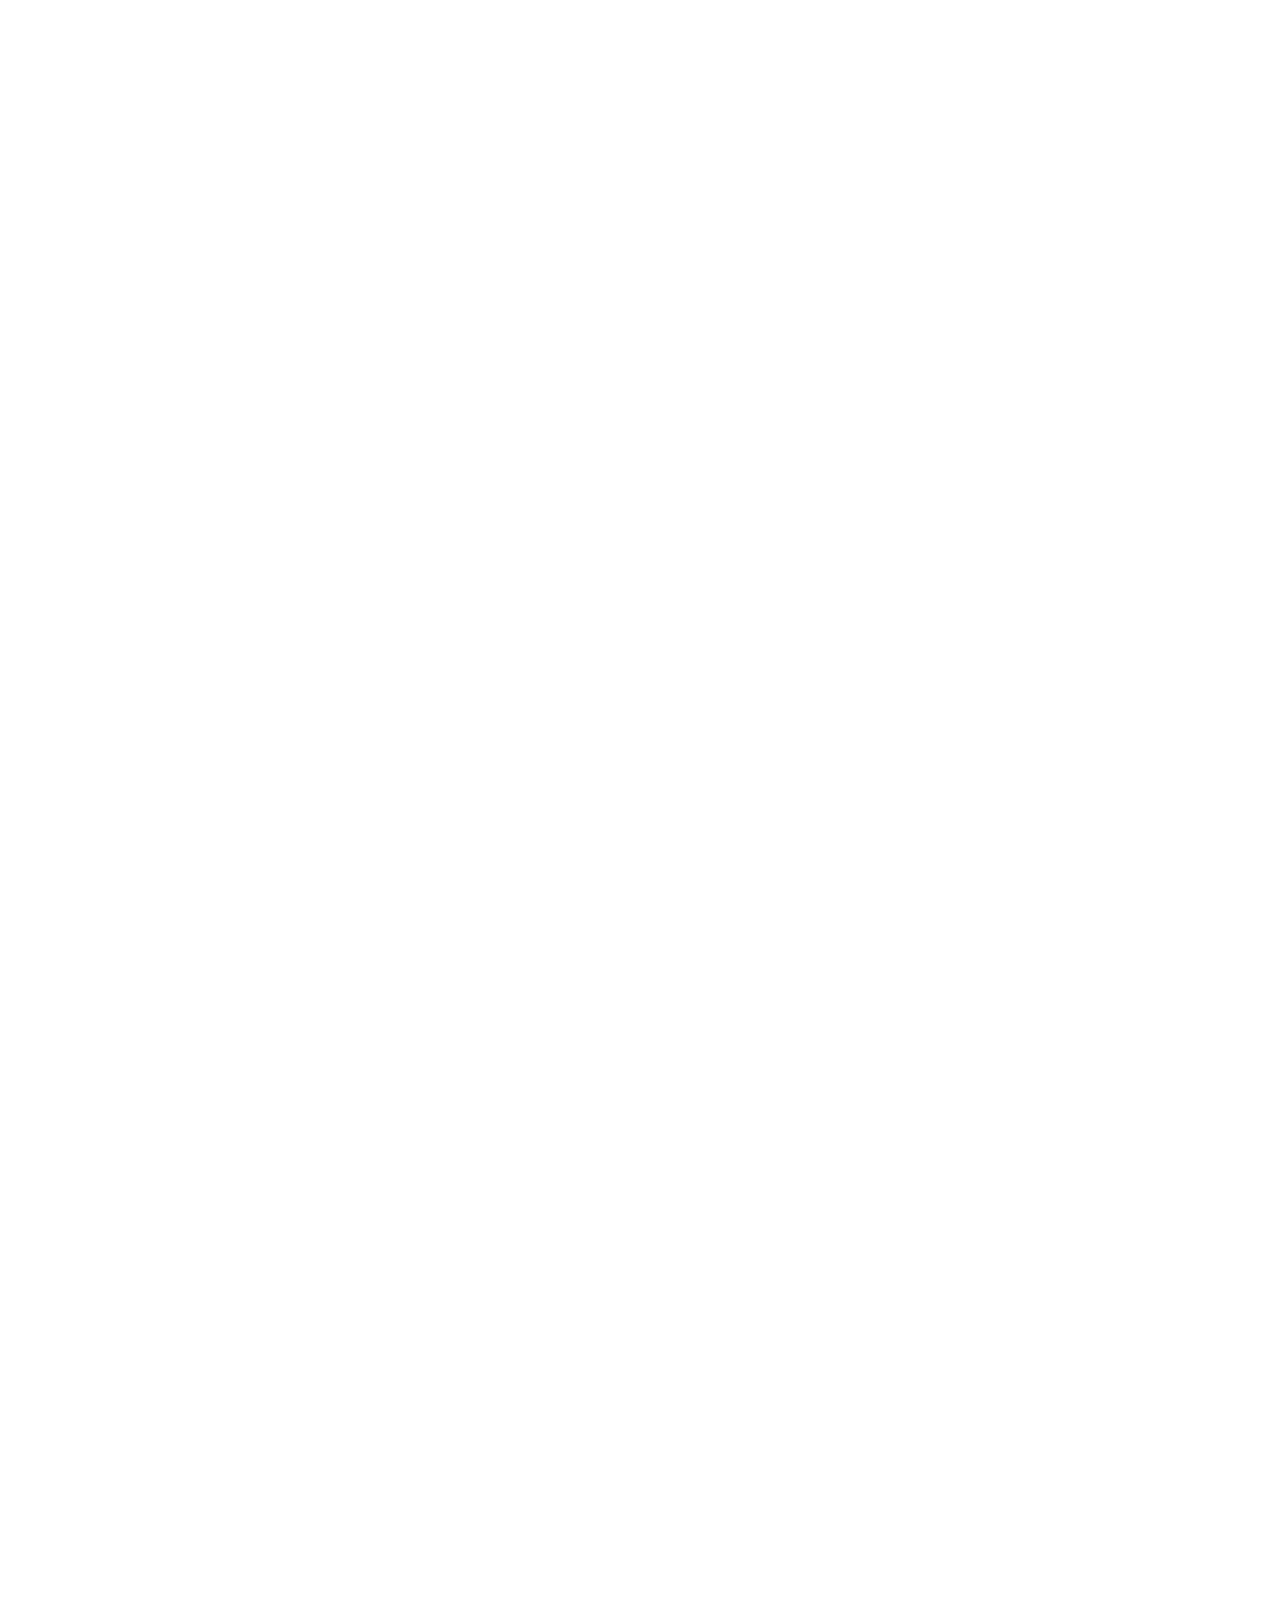
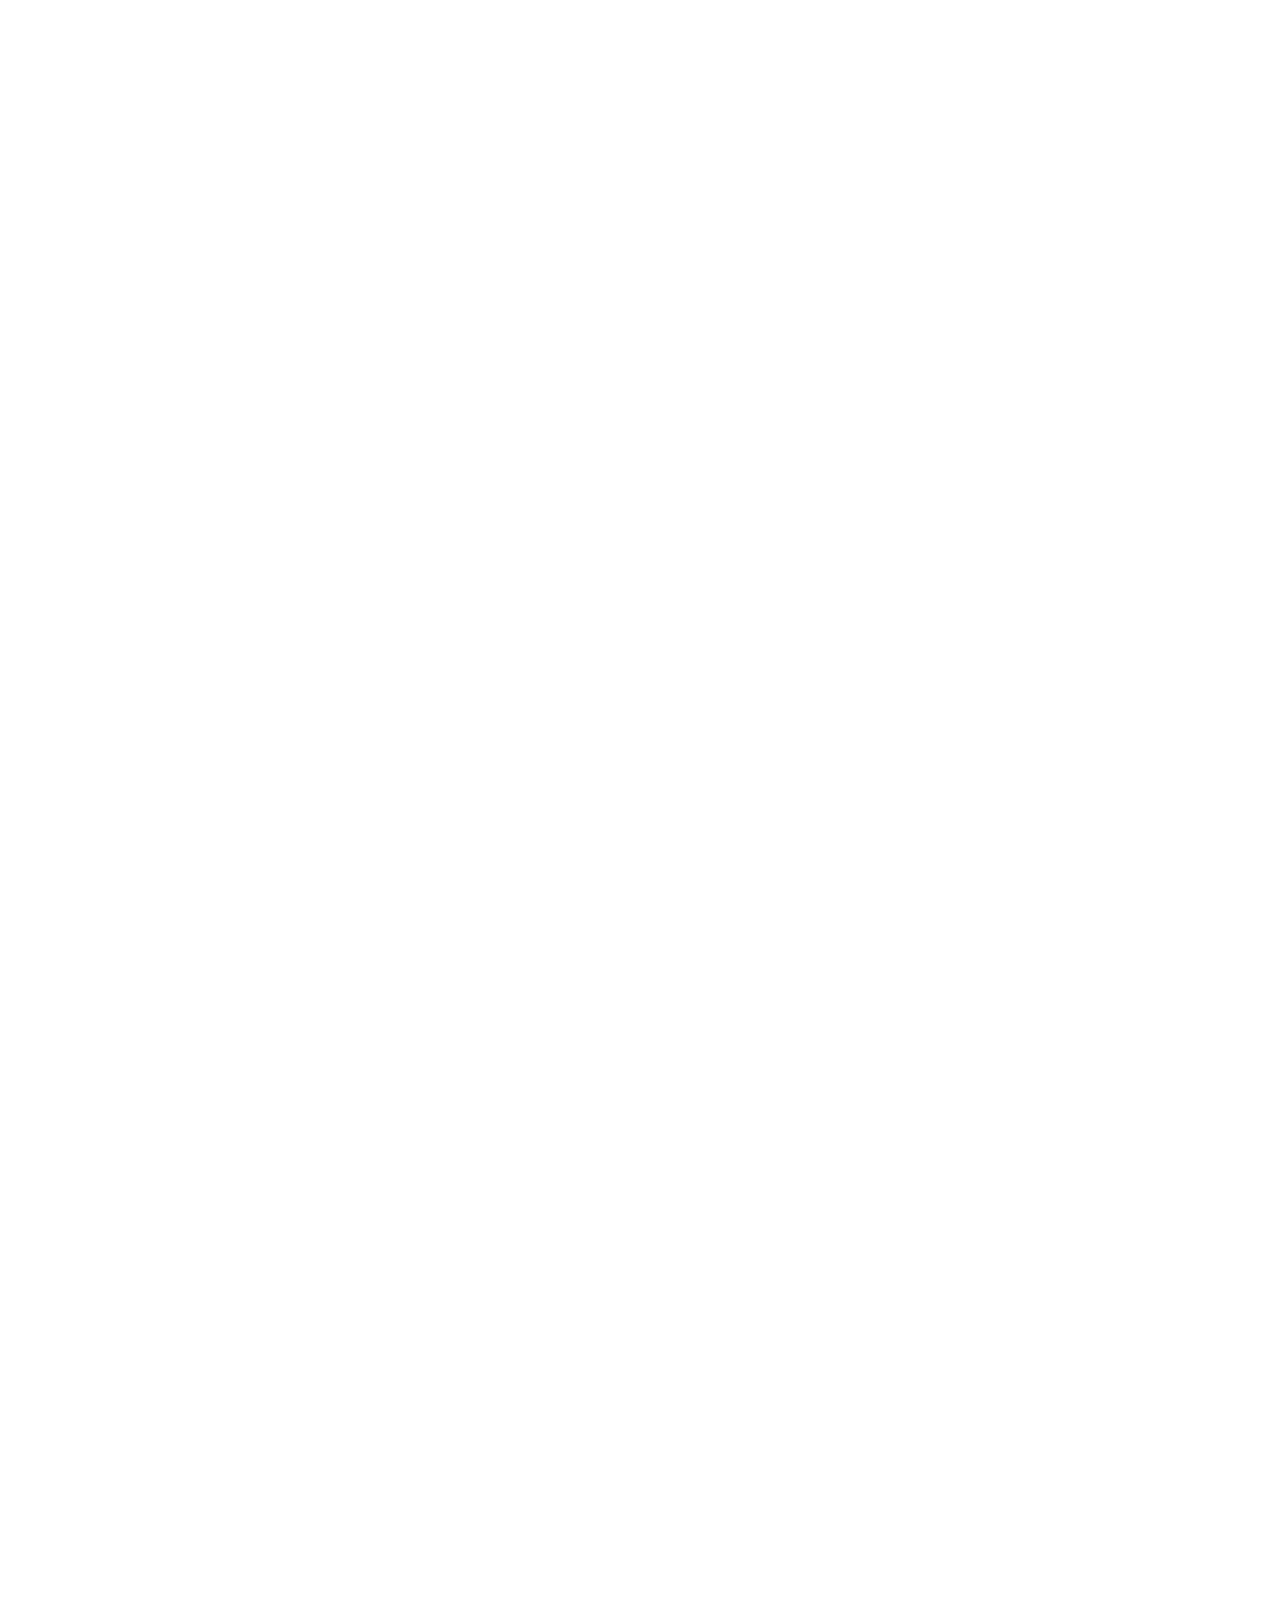
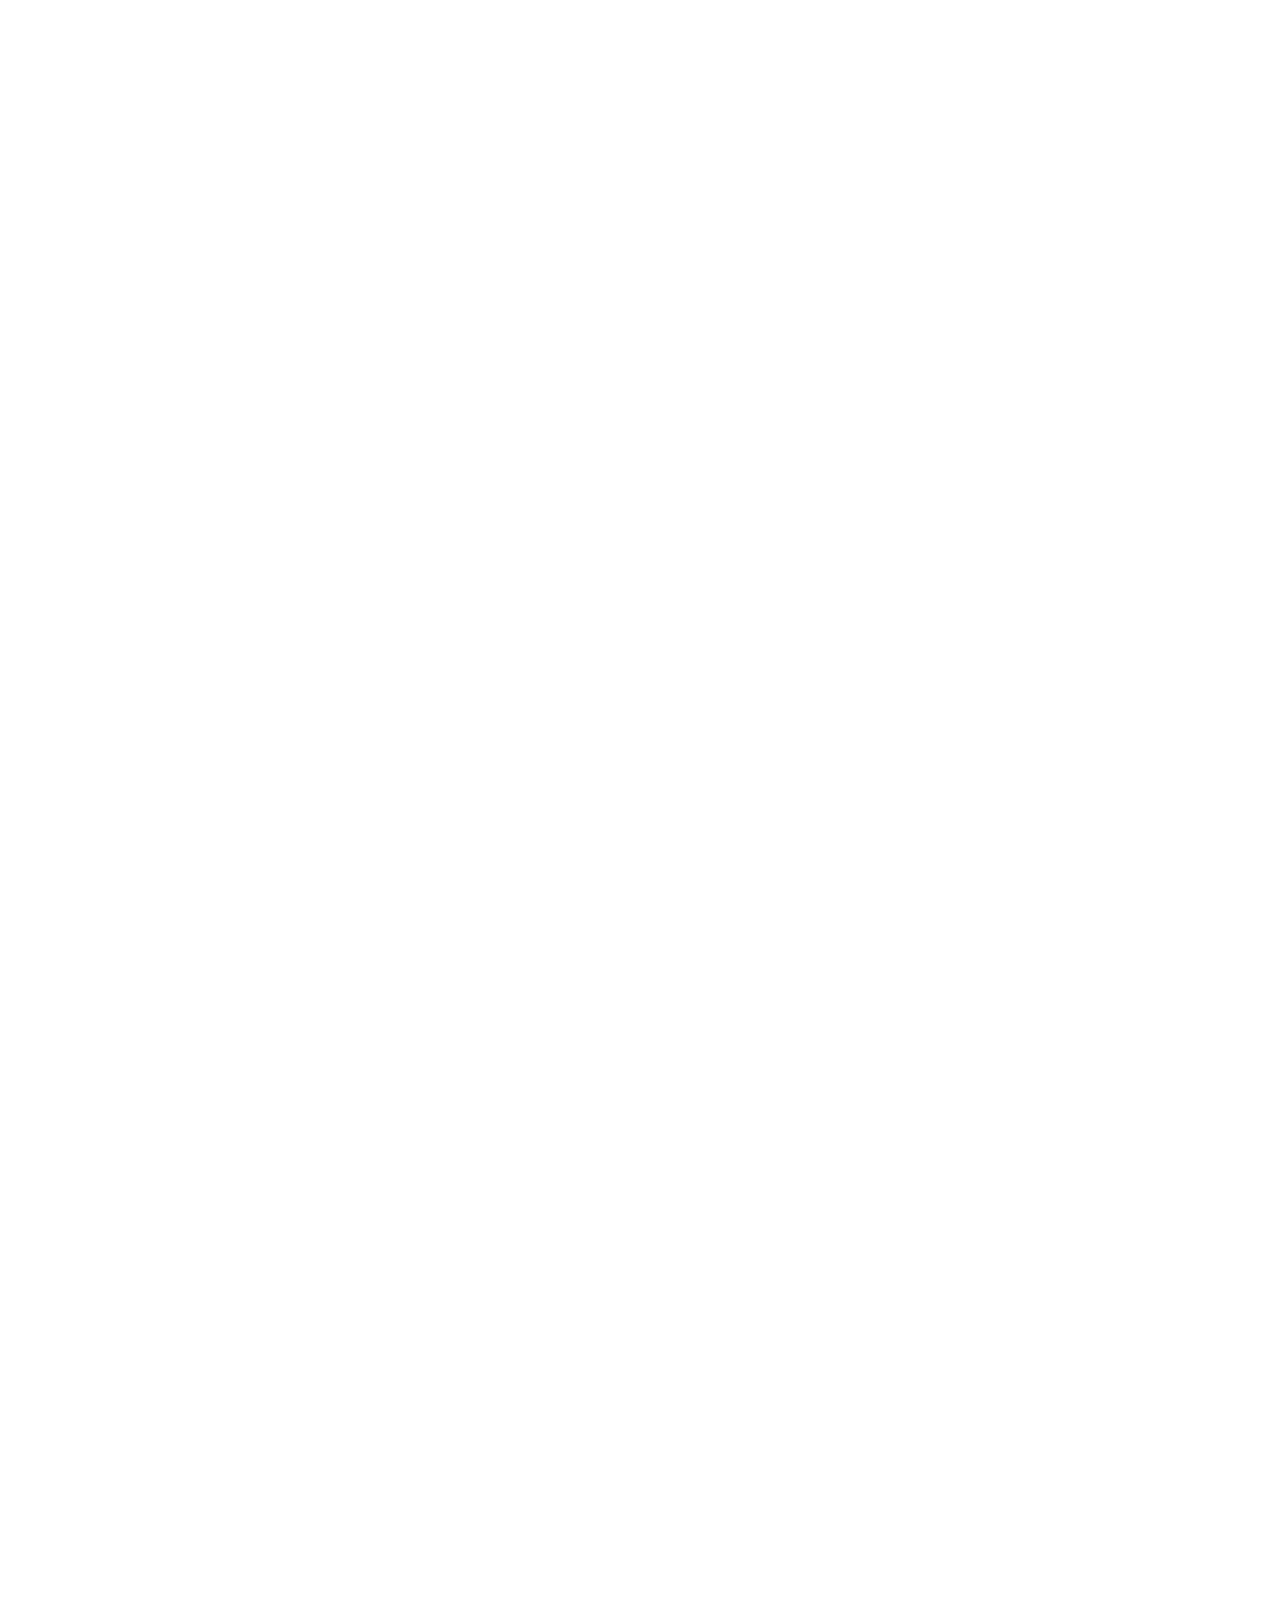
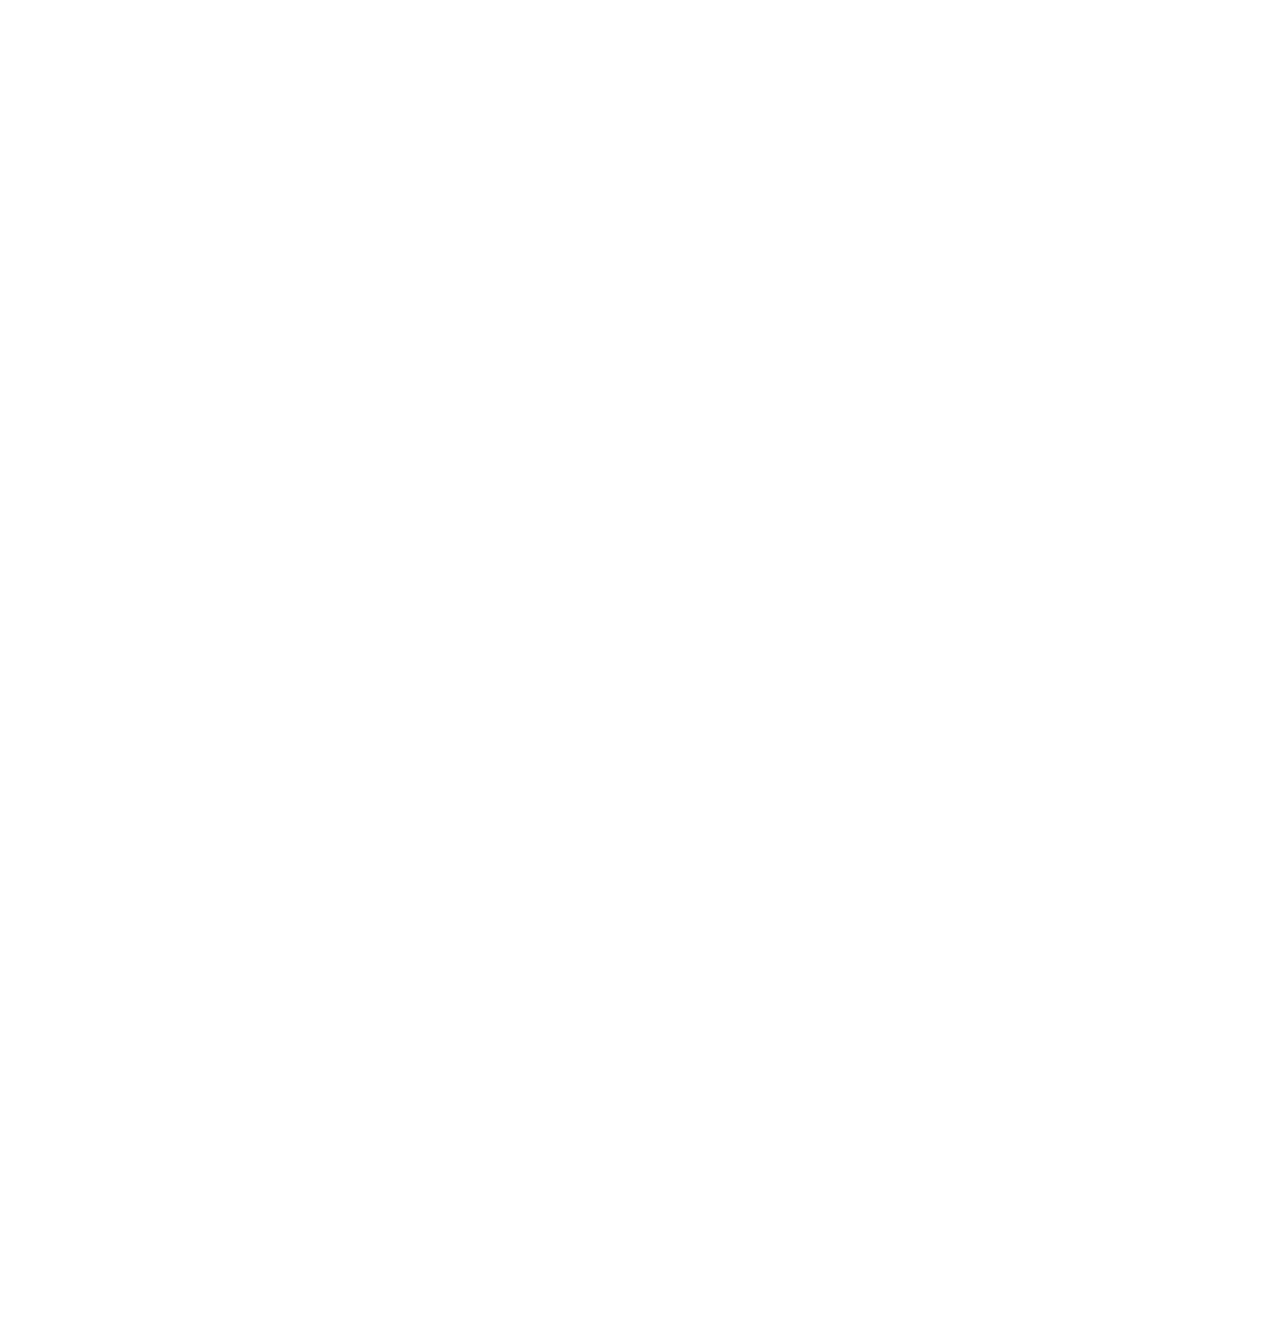
==== commit 757371c6: "index.html / map update" ====
--- a/index.html
+++ b/index.html
@@ -35,6 +35,7 @@
 							<li><a href="#two">Initial Engagement</a></li>
               <li><a href="#three">Mapping Parties</a></li>
 							<li><a href="#work">Results</a></li>
+              <li><a href="#four">Next Steps</a></li>
 							<li><a href="#contact">Contact</a></li>
 						</ul>
 					</nav>
@@ -88,19 +89,34 @@
 				</div>
 				<a href="#work" class="button style2 down anchored">Next</a>
 			</section>
+      
+
 			
 		<!-- Work -->
 			<section id="work" class="main style3 primary">
 				  <header>
 						<h2>Spot the Difference</h2>			           
           </header>
-          <p>The results were impressive.  In the space of only a few weeks, a small group of volunteer mappers had recorded around 11,000 feautures.  Many of these includes streams, farmland, households, and points of interest.</p>
+          <p>The results were impressive.  In the space of only a few weeks, a small group of volunteer mappers had traced around 11,000 feautures using the <strong><a href="https://openstreetmap.org" target="_blank">OpenStreetMap platform</a></strong>, which provided free and open data from which communities could build upon with more detailed information using <strong><a href="https://qgis.org" target="_blank">Quantum GIS</a></strong>.  Use the slider to swipe between the before and after maps.</p>
           
           <iframe width='100%' height='551px' frameBorder='0' src='map.html'></iframe>
             
+      <a href="#four" class="button style2 down anchored">Next</a>
+			</section>
 
 
+     <!-- What Happened Next -->
+      <section id="four" class="main style2 left dark fullscreen">
+				<div class="content box style2">
+					<header>
+						<h2>So what happens now?</h2>
+					</header>
+					<p>By improving the availablity of up-to-date geographic information, communities are able to create their own maps, augmenting the basic features (such as households, rivers, greenspaces) with more detailed information.  This creates powerful community datasets that can help inform key stakeholders, such local government and emergency reponse teams.</p>
+				</div>
+				<a href="#contact" class="button style2 down anchored">Next</a>
 			</section>
+
+
 			
 		<!-- Contact -->
 			<section id="contact" class="main style3 secondary">
@@ -158,7 +174,7 @@
 
 				<!-- Menu -->
 					<ul class="menu">
-						<li>&copy; Untitled</li>
+						<li><a href="http://www.geogeoglobal.com/" target="_blank">&copy; GeoGeo</a></li>
 						<li>Design: <a href="http://html5up.net/">HTML5 UP</a></li>
 					</ul>
 			
--- a/css/style.css
+++ b/css/style.css
@@ -1126,6 +1126,16 @@
 		background-position: top left, center center;
 	}
 
+/*********************************************************************************/
+/* Four                                                                           */
+/*********************************************************************************/
+
+	#four {
+		background: url('images/overlay.png'), url('../images/one.jpg');
+		background-size: 256px 256px, cover;
+		background-attachment: fixed, fixed;
+		background-position: top left, center center;
+	}
 
 /*********************************************************************************/
 /* Work                                                                          */
@@ -1170,6 +1180,9 @@
 				#work .row.images.inactive .image.r {
 					left: 14em;
 				}
+
+
+
 			
 /*********************************************************************************/
 /* Contact                                                                       */
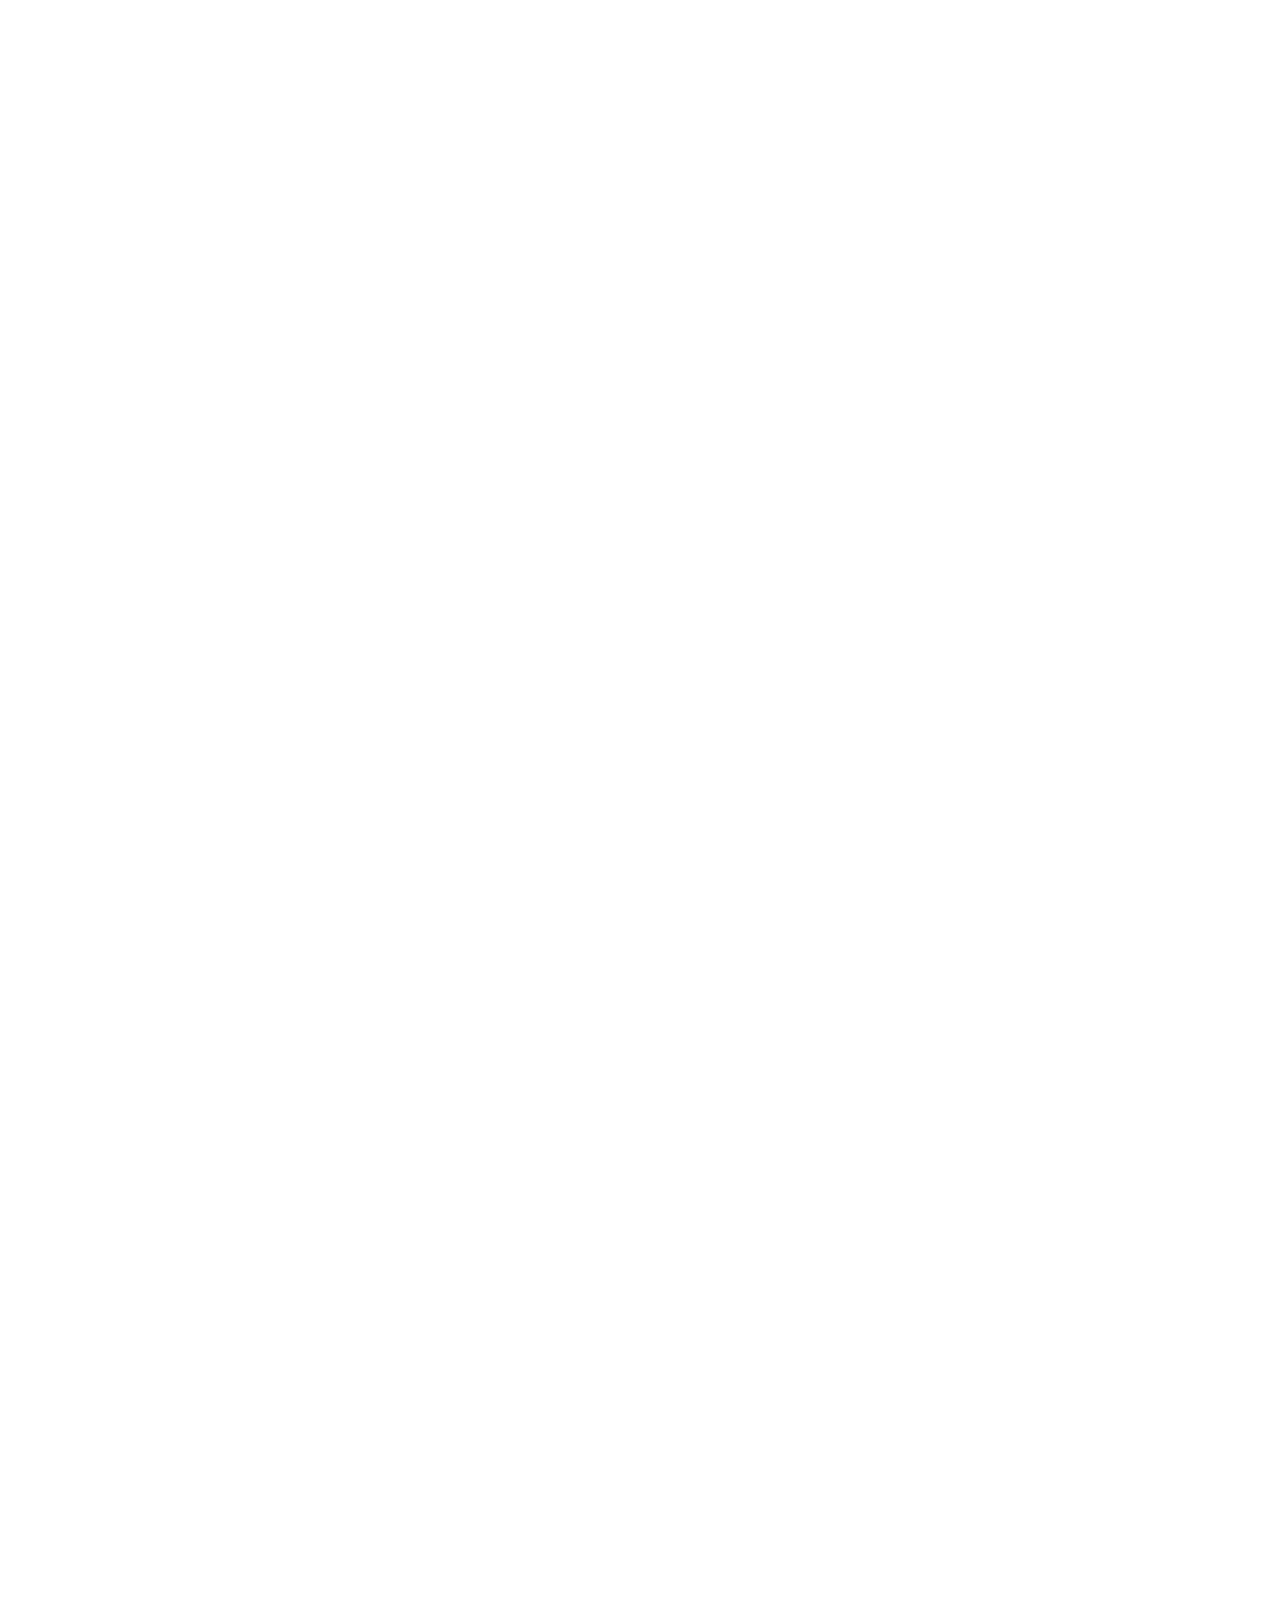
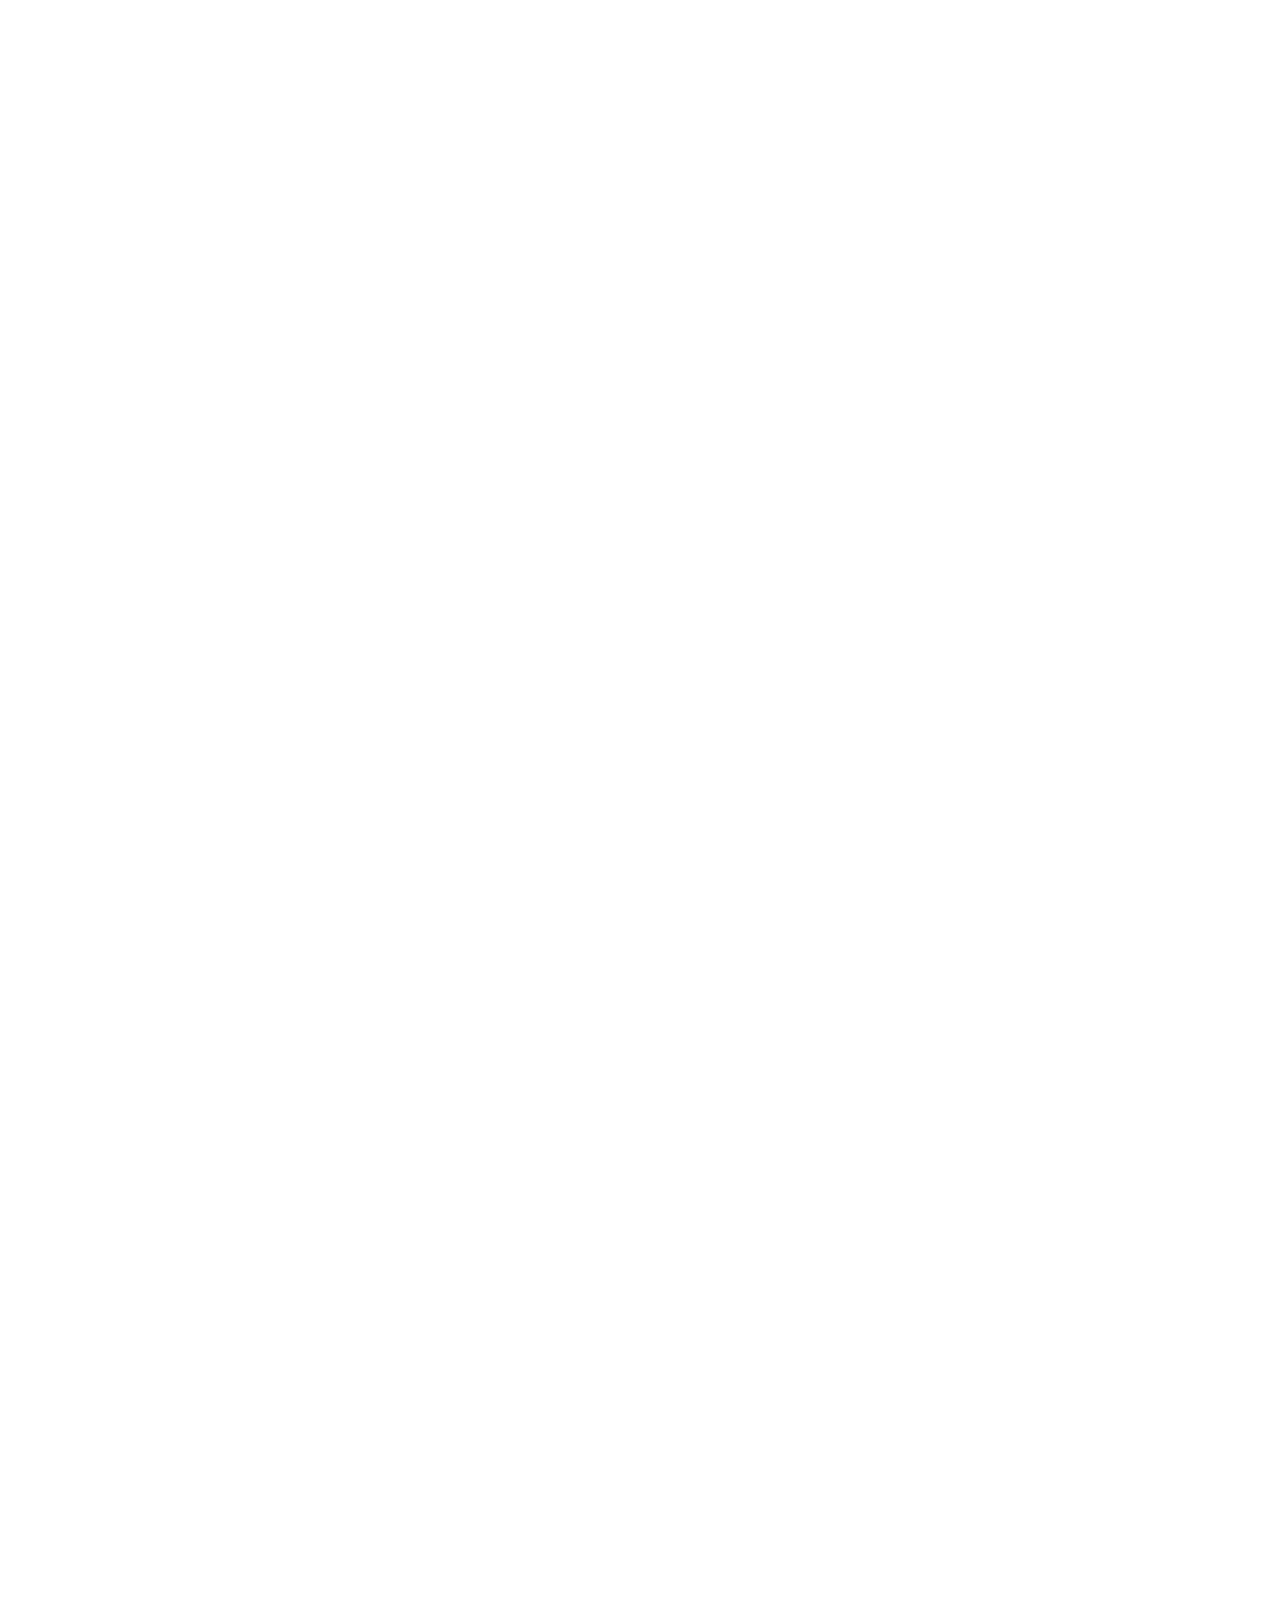
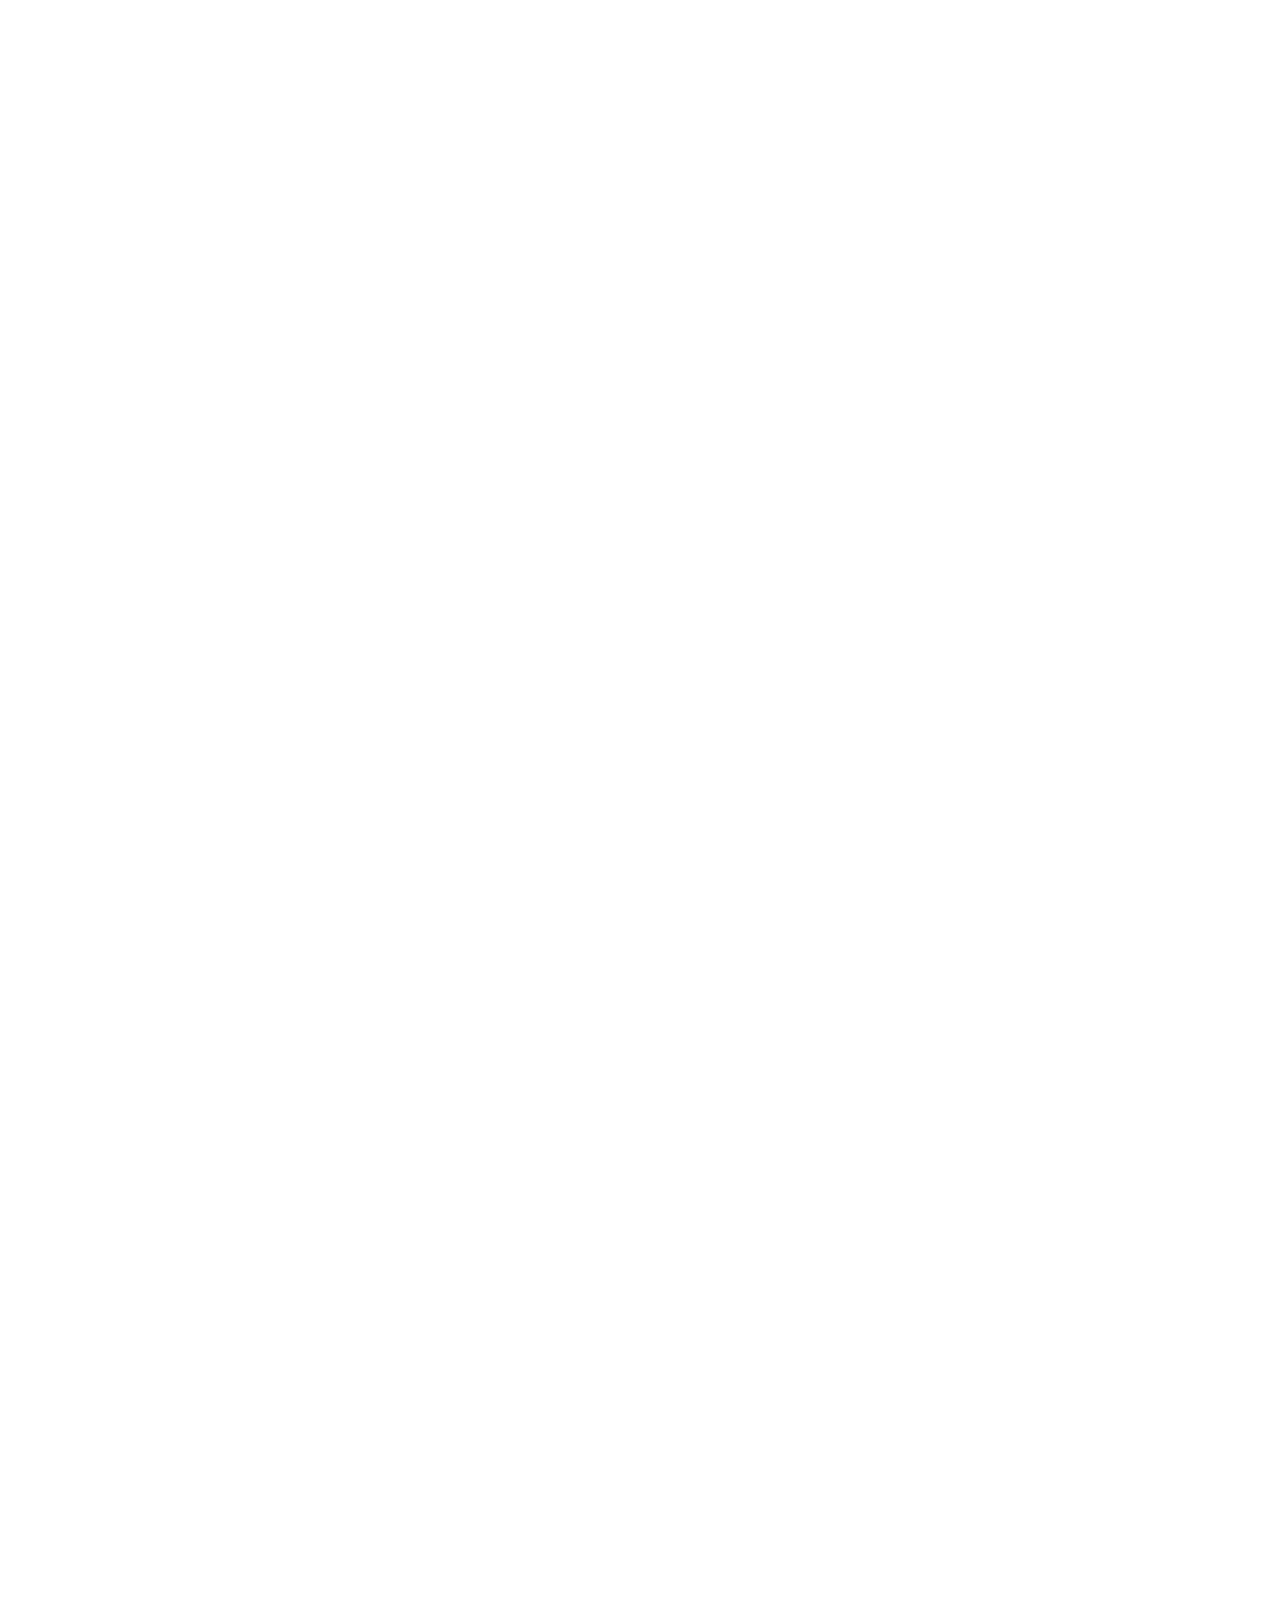
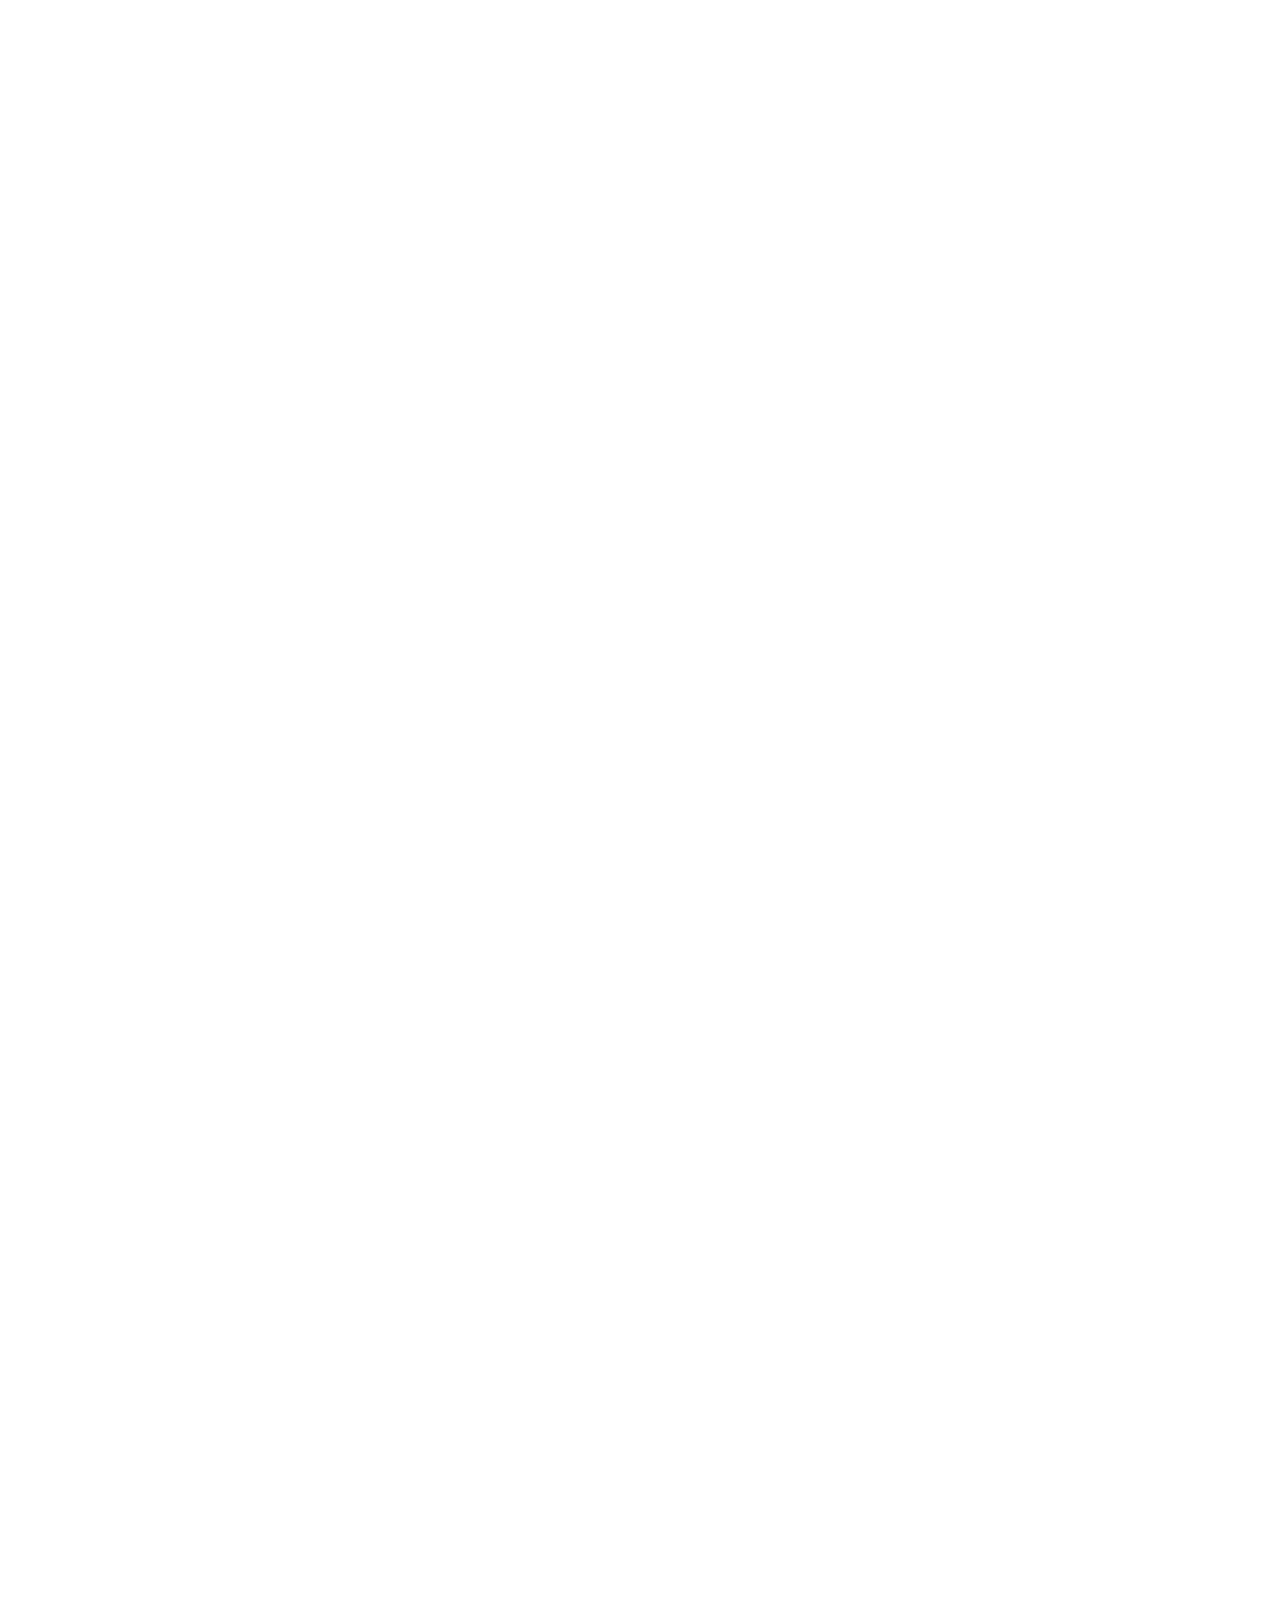
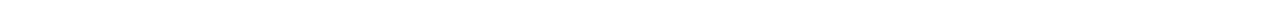
==== commit d44150a6: "update" ====
--- a/index.html
+++ b/index.html
@@ -35,8 +35,9 @@
 							<li><a href="#two">Initial Engagement</a></li>
               <li><a href="#three">Mapping Parties</a></li>
 							<li><a href="#work">Results</a></li>
+							<li><a href="#map">Map</a></li>              
+              <li><a href="#gallery">Gallery</a></li>
               <li><a href="#four">Next Steps</a></li>
-							<li><a href="#contact">Contact</a></li>
 						</ul>
 					</nav>
 
@@ -95,13 +96,59 @@
 		<!-- Work -->
 			<section id="work" class="main style3 primary">
 				  <header>
-						<h2>Spot the Difference</h2>			           
+						<h2>Before and after the workshops...</h2>			           
           </header>
-          <p>The results were impressive.  In the space of only a few weeks, a small group of volunteer mappers had traced around 11,000 feautures using the <strong><a href="https://openstreetmap.org" target="_blank">OpenStreetMap platform</a></strong>, which provided free and open data from which communities could build upon with more detailed information using <strong><a href="https://qgis.org" target="_blank">Quantum GIS</a></strong>.  Use the slider to swipe between the before and after maps.</p>
+          <p>The results were impressive.  In the space of only a few weeks, a small group of volunteer mappers had created over 11,000 feautures using the <strong><a href="https://openstreetmap.org" target="_blank">OpenStreetMap platform</a></strong>.   free and open data from which communities could build upon with more detailed information using <strong><a href="https://qgis.org" target="_blank">Quantum GIS</a></strong>.</p>
+          <p>Click Use the scroll at the top of the below interactive to swipe between the state of the available open data on OpenStreetMap before and after the workshops<p>
+          
+          <!-- Video -->
+          
+          
+            
+      <a href="#map" class="button style2 down anchored">Next</a>
+			</section>
+      
+      
+      <!-- Map -->
+			<section id="map" class="main style3 primary">
+				  <header>
+						<h2>Spot the Difference.</h2>			           
+          </header>
           
           <iframe width='100%' height='551px' frameBorder='0' src='map.html'></iframe>
             
-      <a href="#four" class="button style2 down anchored">Next</a>
+      <a href="#gallery" class="button style2 down anchored">Next</a>
+			</section>
+
+		<!-- Work -->
+			<section id="gallery" class="main style3 primary">
+				<div class="content container">
+					<header>
+						<h2>Gallery</h2>
+						<p>Maps from the eyes of the community....soming soon.</p>
+					</header>
+					
+					<!--
+						 Lightbox Gallery
+						 
+						 Powered by poptrox. Full docs here: https://github.com/n33/jquery.poptrox
+					-->
+						<div class="container small gallery">
+							<div class="row flush images">
+								<div class="6u"><a href="images/fulls/01.jpg" class="image full l"><img src="images/thumbs/01.jpg" title="coming soon...." alt="" /></a></div>
+								<div class="6u"><a href="images/fulls/02.jpg" class="image full r"><img src="images/thumbs/02.jpg" title="coming soon...." alt="" /></a></div>
+							</div>
+							<div class="row flush images">
+								<div class="6u"><a href="images/fulls/03.jpg" class="image full l"><img src="images/thumbs/03.jpg" title="coming soon...." alt="" /></a></div>
+								<div class="6u"><a href="images/fulls/04.jpg" class="image full r"><img src="images/thumbs/04.jpg" title="coming soon...." alt="" /></a></div>
+							</div>
+							<div class="row flush images">
+								<div class="6u"><a href="images/fulls/05.jpg" class="image full l"><img src="images/thumbs/05.jpg" title="coming soon...." alt="" /></a></div>
+								<div class="6u"><a href="images/fulls/06.jpg" class="image full r"><img src="images/thumbs/06.jpg" title="coming soon...." alt="" /></a></div>
+							</div>
+						</div>
+
+				</div>
 			</section>
 
 
@@ -117,43 +164,7 @@
 			</section>
 
 
-			
-		<!-- Contact -->
-			<section id="contact" class="main style3 secondary">
-				<div class="content container">
-					<header>
-						<h2>Say Hello.</h2>
-						<p>Lorem ipsum dolor sit amet et sapien sed elementum egestas dolore condimentum.</p>
-					</header>
-					<div class="box container small">
-					
-						<!--
-							 Contact Form
-							 
-							 To get this working, place a script on your server to receive the form data, then
-							 point the "action" attribute to it (eg. action="http://mydomain.tld/mail.php").
-							 More on how it all works here: http://www.1stwebdesigner.com/tutorials/custom-php-contact-forms/
-						-->
-							<form method="post" action="#">
-								<div class="row half">
-									<div class="6u"><input type="text" name="name" placeholder="Name" /></div>
-									<div class="6u"><input type="text" name="email" placeholder="Email" /></div>
-								</div>
-								<div class="row half">
-									<div class="12u"><textarea name="message" placeholder="Message" rows="6"></textarea></div>
-								</div>
-								<div class="row">
-									<div class="12u">
-										<ul class="actions">
-											<li><input type="submit" class="button" value="Send Message" /></li>
-										</ul>
-									</div>
-								</div>
-							</form>
 
-					</div>
-				</div>
-			</section>
 			
 		<!-- Footer -->
 			<footer id="footer">
--- a/css/style.css
+++ b/css/style.css
@@ -1120,7 +1120,7 @@
 /*********************************************************************************/
 
 	#three {
-		background: url('images/overlay.png'), url('../images/one.jpg');
+		background: url('images/overlay.png'), url('../images/workshop1.jpg');
 		background-size: 256px 256px, cover;
 		background-attachment: fixed, fixed;
 		background-position: top left, center center;
